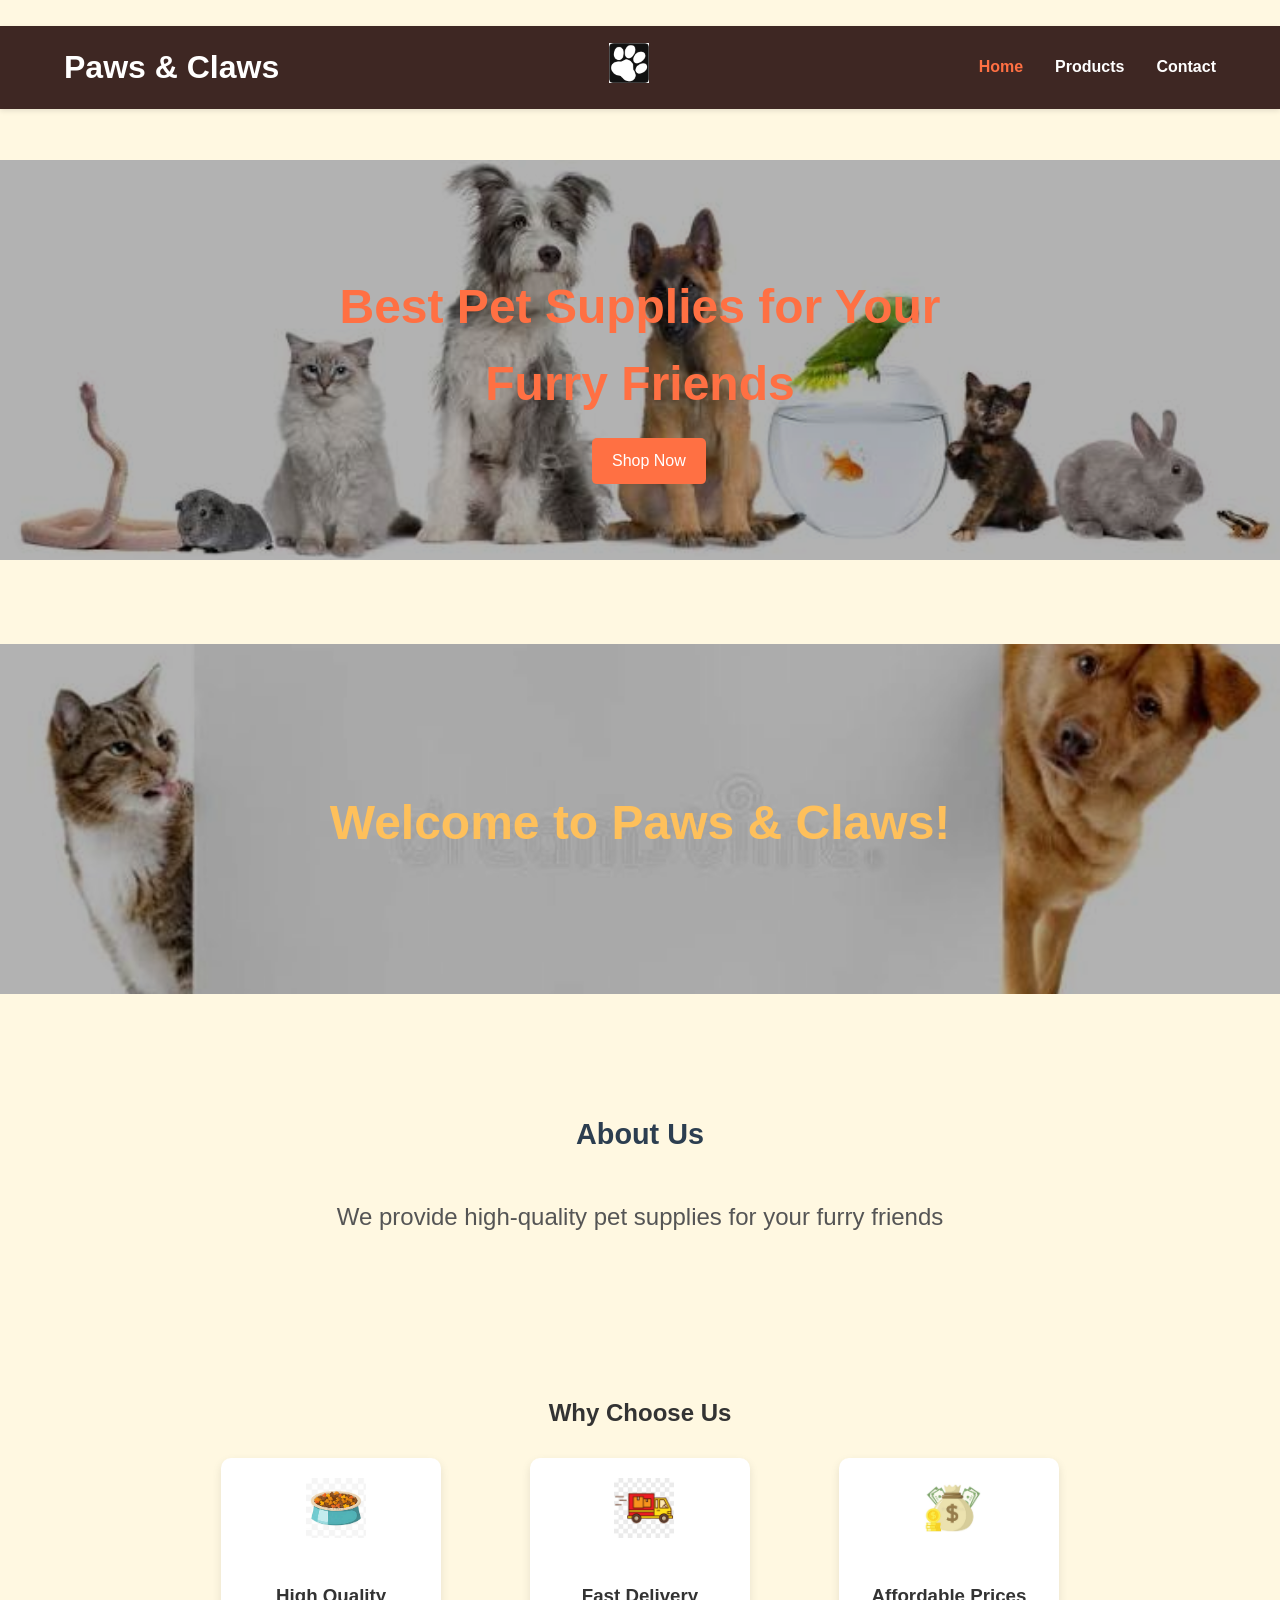
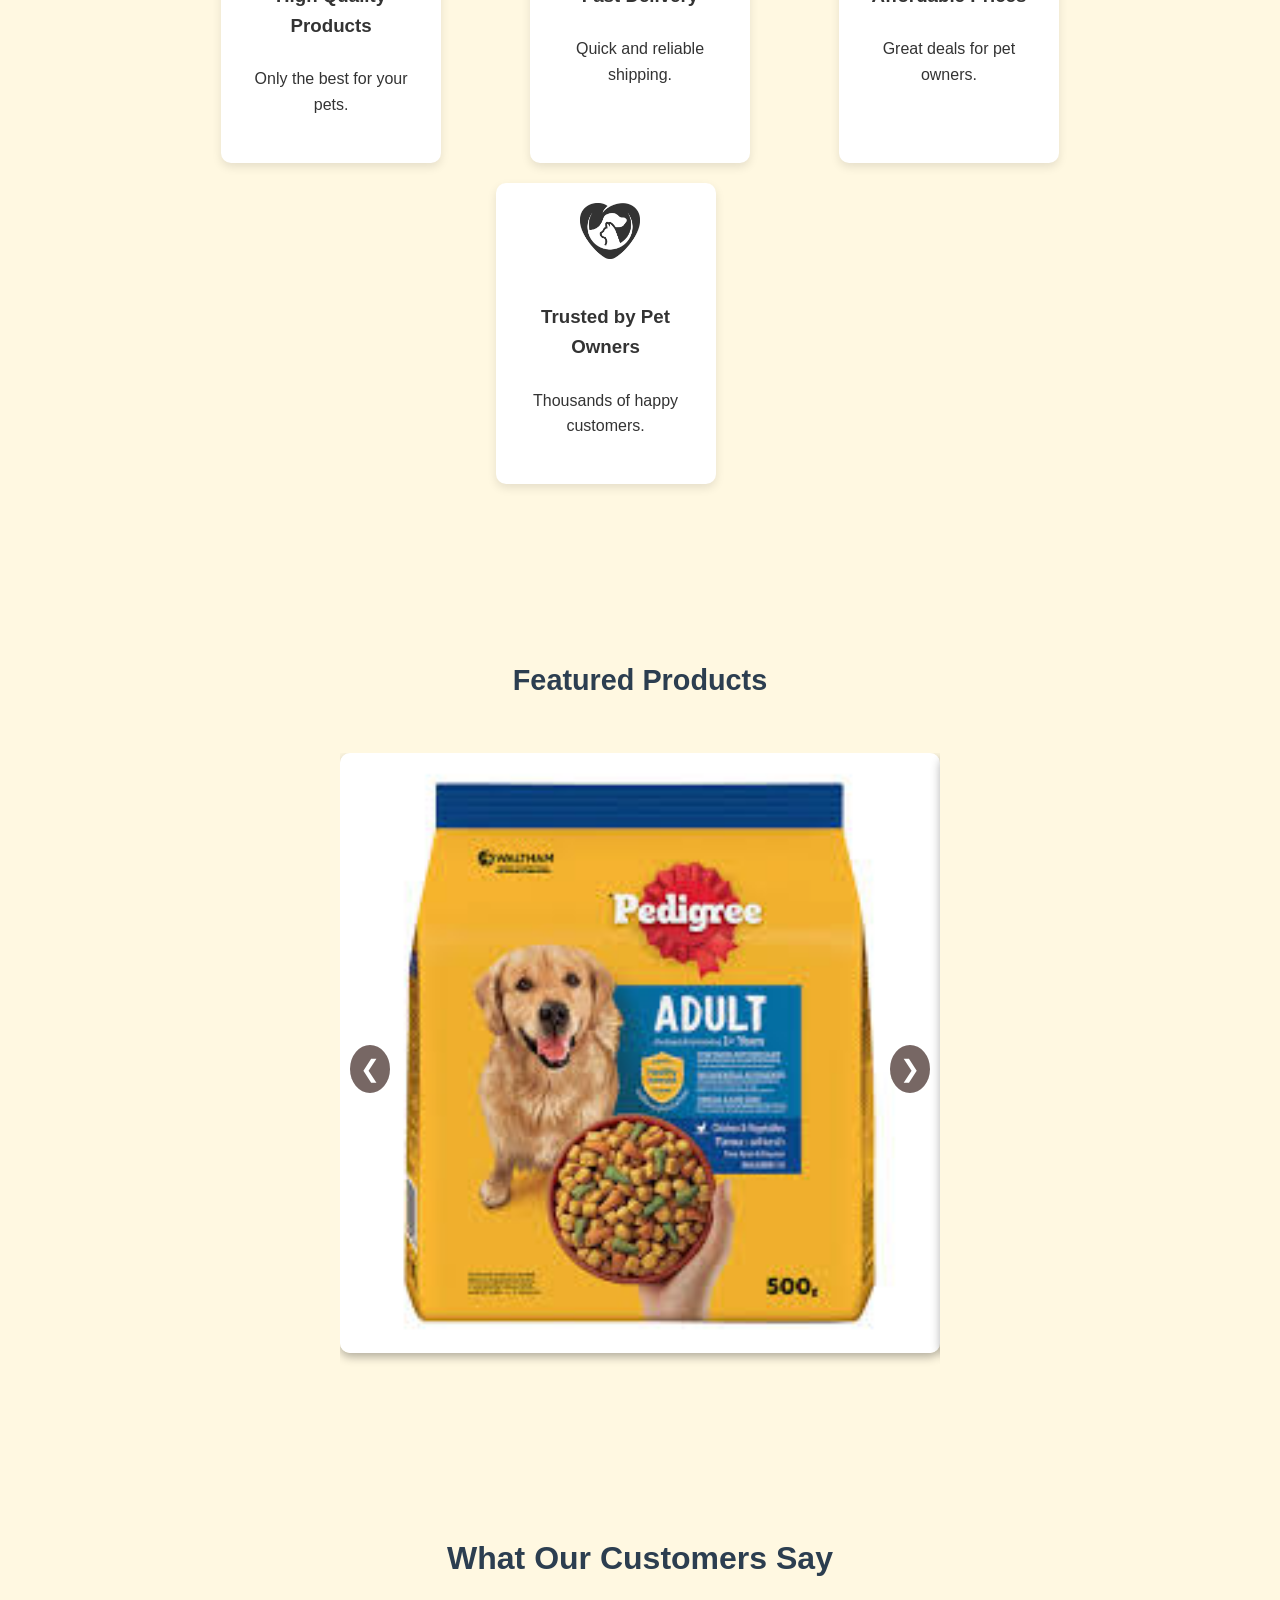
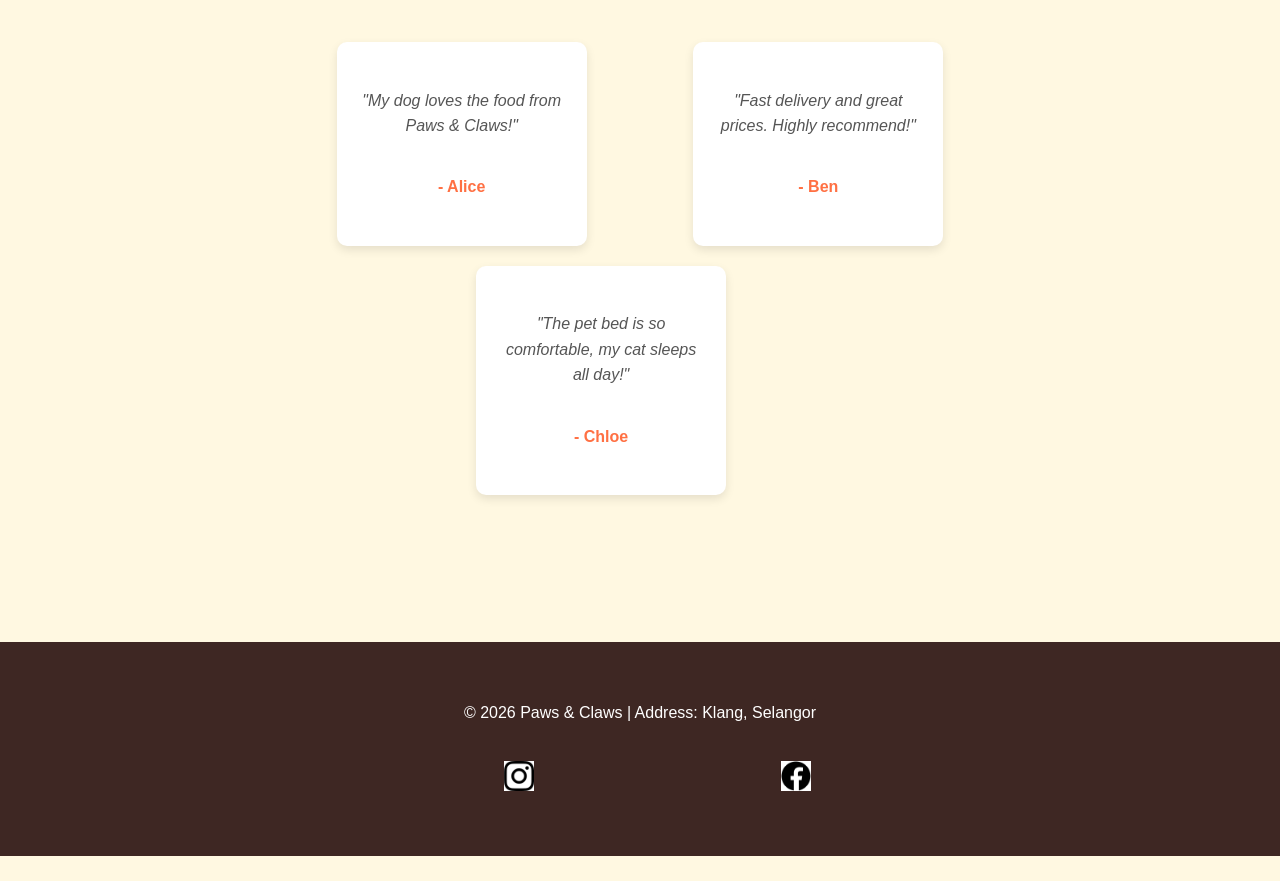
==== index.html @ 1f1943af "Update index.html" ====
<!DOCTYPE html>
<html>
    <head>
        <meta charset="UTF-8">
        <meta name="viewport" content="width=device-width, initial-scale=1.0">
        <link rel="icon" type="image/png" href="images/icon.png">
        <title>Paws & Claws</title>
        <link rel="stylesheet" href="style.css">
    </head>

    <body>
        <header>
            <h1>Paws & Claws</h1>
            <div class="logo">
                <a href="index.html">
                    <img src="images/icon.png" alt="Paws & Claws Logo">
                </a>
            </div>
            <nav>
                <ul>
                  <li><a href="index.html" class="active">Home</a></li>
                  <li><a href="products.html">Products</a></li>
                  <li><a href="contact.html">Contact</a></li>
                </ul>
            </nav>
        </header>

        <section class="hero">
            <img src="images/hero.jfif" alt="Pet Shop Banner">
            <div class="hero-text">
                <h2>Best Pet Supplies for Your Furry Friends</h2>
                <a href="products.html" class="cta-btn">Shop Now</a>
            </div>
        </section>

        <section class="banner">
            <img src="images/banner.jfif" alt="Banner">
            <h2>Welcome to Paws & Claws!</h2>
        </section>

        <section class="about">
            <h3>About Us</h3>
            <p>We provide high-quality pet supplies for your furry friends</p>
        </section>

        <section class="services">
          <h2>Why Choose Us</h2>
          <div class="service-grid">
            <div class="service-card">
              <img src="images/high-quality.jfif" alt="High Quality">
              <h3>High Quality Products</h3>
              <p>Only the best for your pets.</p>
            </div>
            <div class="service-card">
              <img src="images/fast-delivery.jfif" alt="Fast Delivery">
              <h3>Fast Delivery</h3>
              <p>Quick and reliable shipping.</p>
            </div>
            <div class="service-card">
              <img src="images/affordable.jfif" alt="Affordable Prices">
              <h3>Affordable Prices</h3>
              <p>Great deals for pet owners.</p>
            </div>
            <div class="service-card">
              <img src="images/trusted.png" alt="Trusted">
              <h3>Trusted by Pet Owners</h3>
              <p>Thousands of happy customers.</p>
            </div>
            </div>
        </section>

        <section class="featured">
            <h3>Featured Products</h3>
            <div class="carousel">
    <div class="carousel-track">
      <div class="carousel-item">
                <img src="images/fdogfood.jfif" alt="Dog Food">
      </div>
      <div class="carousel-item">
                <img src="images/fcattoy.jfif" alt="Cat Toy">
      </div>
      <div class="carousel-item">
                <img src="images/fpetbed.webp" alt="Pet Bed">
      </div>
      <div class="carousel-item">
                <img src="images/faccessory.jfif" alt="Accessory">
      </div>
    </div>
    <!-- 左右箭头 -->
    <button class="carousel-btn prev">&#10094;</button>
    <button class="carousel-btn next">&#10095;</button>
  
        </section>

        <section class="testimonials">
            <h2>What Our Customers Say</h2>
            <div class="testimonial-grid">
                <div class="testimonial-card">
                    <p>"My dog loves the food from Paws & Claws!"</p>
                    <h4>- Alice</h4>
                </div>

                <div class="testimonial-card">
                    <p>"Fast delivery and great prices. Highly recommend!"</p>
                    <h4>- Ben</h4>
                </div>

                <div class="testimonial-card">
                    <p>"The pet bed is so comfortable, my cat sleeps all day!"</p>
                    <h4>- Chloe</h4>
                </div>
              </div>
        </section>

        <footer>
            <p>© 2026 Paws & Claws | Address: Klang, Selangor</p>
            <div class="social-links">
                <a href="https://instagram.com/PetShopOnline" target="_blank">
                    <img src="images/instagram.png" alt="Instagram" class="social-icon">
                </a>
                <a href="https://facebook.com/PetShopOnline" target="_blank">
                  <img src="images/facebook.png" alt="Facebook" class="social-icon">
                </a>
            </div>
        </footer>

        <script src="index.js"></script>

    </body>
</html>
---- style.css ----
* {
    box-sizing: border-box;
    margin: 0;
    padding: 0;
}

body {
    font-family: 'Segoe UI', Tahoma, Geneva, Verdana, sans-serif;
    background-color: #fff8e1;
    color: #333333;
    line-height: 1.6;
}

header {
    background-color: #3e2723;
    color: #ffffff;
    display: flex;
    justify-content: space-between;
    align-items: center;
    padding: 1rem 5%;
    box-shadow: 0 2px 5px rgba(0,0,0,0.1);
}

.logo img {
    height: 40px;
    width: auto;
}

nav ul {
    list-style: none;
    display: flex;
    gap: 2rem;
}

nav ul li a {
    color: #ffffff;
    text-decoration: none;
    font-weight: 600;
    transition: color 0.3s ease;
}

nav ul li a:hover,
nav ul li a.active {
    color: #ff7043;
}

.products-section {
    max-width: 1200px;
    margin: 2rem auto;
    padding: 0 20px;
}

.products-section h1 {
    text-align: center;
    margin-bottom: 1.5rem;
    color: #2c3e50;
    font-size: 2.2rem;
}

.filter-buttons {
    display: flex;
    justify-content: center;
    flex-wrap: wrap;
    gap: 10px;
    margin-bottom: 2.5rem;
}

.filter-btn {
    background-color: #ffffff;
    border: 2px solid #bdc3c7;
    color: #2c3e50;
    padding: 8px 16px;
    font-size: 0.95rem;
    font-weight: 600;
    border-radius: 20px;
    cursor: pointer;
    transition: all 0.3s ease;
}

.filter-btn:hover {
    background-color: #f39c12;
    border-color: #f39c12;
    color: #ffffff;
}

.filter-btn.active {
    background-color: #2c3e50;
    border-color: #2c3e50;
    color: #ffffff;
}

.product-gallery {
    display: grid;
    grid-template-columns: repeat(6, 1fr);
    gap: 25px;
}

.product-card {
    background-color: #ffffff;
    border-radius: 10px;
    overflow: hidden;
    box-shadow: 0 4px 10px rgba(0,0,0,0.05);
    transition: transform 0.3s ease, box-shadow 0.3s ease;
}

.product-card:hover {
    transform: translateY(-5px);
    box-shadow: 0 8px 20px rgba(0,0,0,0.1);
}

.product-card figure {
    margin: 0;
    display: flex;
    flex-direction: column;
    height: 100%;
}

.product-card img {
    width: 100%;
    height: 200px;
    object-fit: cover;
}

.product-card figcaption {
    padding: 20px;
    display: flex;
    flex-direction: column;
    flex-grow: 1;
}

/* 分类小标签 */
.badge {
    display: inline-block;
    background-color: #eef2f3;
    color: #7f8c8d;
    font-size: 0.75rem;
    font-weight: 700;
    text-transform: uppercase;
    padding: 4px 8px;
    border-radius: 4px;
    margin-bottom: 10px;
    align-self: flex-start;
}

.product-card h3 {
    font-size: 1.15rem;
    color: #2c3e50;
    margin-bottom: 8px;
}

.price {
    font-size: 1.1rem;
    font-weight: 700;
    color: #e74c3c;
    margin-bottom: 10px;
}

.description {
    font-size: 0.9rem;
    color: #666666;
    flex-grow: 1;
}

/* Footer Section */
footer {
    background-color: #3e2723;
    color: #ffffff;
    text-align: center;
    padding: 2rem;
    margin-top: 3rem;
}

footer .social-links {
    margin-top: 10px;
}

footer .social-links a {
    color: #f39c12;
    text-decoration: none;
    margin: 0 10px;
}

footer .social-links a:hover {
    text-decoration: underline;
}
.category-section {
    margin-bottom: 3rem;
}

.category-section h2 {
    font-size: 1.5rem;
    color: #2c3e50;
    margin-bottom: 1.2rem;
    border-left: 5px solid #f39c12;
    padding-left: 10px;
}

.product-grid {
    display: grid;
    grid-template-columns: repeat(6, 1fr);
    gap: 20px;
}

.filter-btn.active {
    background-color: #2c3e50;
    border-color: #2c3e50;
    color: #ffffff;
}

.social-links {
  margin-top: 15px;
}

.social-links a {
  margin: 0 10px;
}

.social-icon {
  width: 30px;
  height: 30px;
  transition: transform 0.3s ease;
}

.social-icon:hover {
  transform: scale(1.2);
}

/* 首页 Banner */
.banner {
    position: relative;
    text-align: center;
    color: #ffffff;
}

.banner img {
    width: 100%;
    height: 350px;
    object-fit: cover;
    filter: brightness(70%);
}

.banner h2 {
    position: absolute;
    top: 50%;
    left: 50%;
    transform: translate(-50%, -50%);
    font-size: 3rem;
    font-weight: 700;
    color: #fec05b;
}

/* About Us Section */
.about {
    max-width: 900px;
    margin: 2rem auto;
    text-align: center;
}

.about h3 {
    font-size: 1.8rem;
    color: #2c3e50;
    margin-bottom: 1rem;
}

.about p {
    font-size: 1.5rem;
    color: #555555;
}

/* Featured Products Section */
.featured {
    max-width: 1100px;
    margin: 3rem auto;
    text-align: center;
}

.featured h3 {
    font-size: 1.8rem;
    color: #2c3e50;
    margin-bottom: 1.5rem;
}

.carousel {
  position: relative;
  width: 600px;
  margin: auto;
  overflow: hidden;
}

.carousel-track {
  display: flex;
  transition: transform 0.5s ease;
}

.carousel-item {
  min-width: 600px; /* 每张图宽度 */
  transition: transform 0.5s ease;
}

.carousel-item img {
  width: 100%;
  border-radius: 10px;
  box-shadow: 0 4px 10px rgba(0,0,0,0.3);
}

/* 箭头按钮 */
.carousel-btn {
  position: absolute;
  top: 50%;
  transform: translateY(-50%);
  background: rgba(62,39,35,0.7);
  color: #fff;
  border: none;
  font-size: 24px;
  padding: 10px;
  cursor: pointer;
  border-radius: 50%;
}

.carousel-btn.prev { left: 10px; }
.carousel-btn.next { right: 10px; }

.carousel-btn:hover {
  background: #ff7043;
}

.prev { left: 0; }
.next { right: 0; }

.prev:hover, .next:hover {
  color: #ff7043;
}

/*Hero*/
.hero {
  position: relative;
  text-align: center;
}

.hero img {
  width: 100%;
  height: 400px;
  object-fit: cover;
  filter: brightness(70%);
}

.hero-text {
  position: absolute;
  top: 50%;
  left: 50%;
  transform: translate(-50%, -50%);
  color: #fff;
}

.hero-text h2 {
    font-size: 3rem;
    font-weight: 700;
    color: #ff7043;
}

.cta-btn {
  display: inline-block;
  margin-top: 15px;
  padding: 10px 20px;
  background-color: #ff7043;
  color: #fff;
  text-decoration: none;
  border-radius: 5px;
  transition: background-color 0.3s ease;
}

.cta-btn:hover {
    background-color: #3e2723;
}

.services {
  max-width: 1100px;
  margin: 3rem auto;
  text-align: center;
}

.service-grid {
  display: flex;
  justify-content: center;
  gap: 20px;
  flex-wrap: wrap;
}

.service-card {
  background: #fff;
  padding: 20px;
  border-radius: 10px;
  width: 220px;
  box-shadow: 0 4px 10px rgba(0,0,0,0.1);
}

.service-card img {
  width: 60px;
  margin-bottom: 10px;
}

.testimonials {
  max-width: 900px;
  margin: 3rem auto;
  text-align: center;
}

.testimonials h2 {
  font-size: 2rem;
  color: #2c3e50;
  margin-bottom: 2rem;
}

.testimonial-grid {
  display: flex;
  justify-content: center;
  gap: 20px;
  flex-wrap: wrap;
}

.testimonial-card {
  background: #fff;
  padding: 20px;
  border-radius: 10px;
  width: 250px;
  box-shadow: 0 4px 10px rgba(0,0,0,0.1);
}

.testimonial-card p {
  font-style: italic;
  color: #555;
}

.testimonial-card h4 {
  margin-top: 10px;
  color: #ff7043;
}

/* Contact Form Section */
.contact-form {
    max-width: 600px;
    margin: 3rem auto;
    background-color: #ffffff;
    padding: 2rem;
    border-radius: 10px;
    box-shadow: 0 4px 15px rgba(0,0,0,0.1);
}

.contact-form h2 {
    text-align: center;
    margin-bottom: 1.5rem;
    color: #2c3e50;
}

.contact-form form {
    display: flex;
    flex-direction: column;
    gap: 15px;
}

.contact-form label {
    font-weight: 600;
    color: #333333;
    text-align: left;
}

.contact-form input,
.contact-form textarea {
    padding: 10px;
    border: 1px solid #bdc3c7;
    border-radius: 5px;
    font-size: 1rem;
}

.contact-form button {
    background-color: #2c3e50;
    color: #ffffff;
    padding: 12px;
    border: none;
    border-radius: 5px;
    font-size: 1rem;
    font-weight: 600;
    cursor: pointer;
    transition: background-color 0.3s ease;
}

.contact-form button:hover {
    background-color: #ff7043;
}

#successMessage {
    text-align: center;
    margin-top: 1rem;
    font-weight: 600;
    color: green;
}

.modal {
    display: none;
    position: fixed;
    z-index: 1000;
    left: 0;
    top: 0;
    width: 100%;
    height: 100%;
    background-color: rgba(0, 0, 0, 0.5);
    justify-content: center;
    align-items: center;
}

.modal-content {
    background-color: #ffffff;
    padding: 30px;
    border-radius: 12px;
    width: 90%;
    max-width: 650px;
    position: relative;
    box-shadow: 0 5px 20px rgba(0,0,0,0.2);
    animation: fadeIn 0.3s ease;
}

.close-btn {
    position: absolute;
    top: 15px;
    right: 20px;
    font-size: 28px;
    font-weight: bold;
    color: #aaa;
    cursor: pointer;
}

.close-btn:hover {
    color: #333;
}

.modal-body {
    display: flex;
    gap: 20px;
    align-items: center;
}

.modal-body img {
    width: 250px;
    height: 250px;
    object-fit: cover;
    border-radius: 8px;
}

.modal-info {
    display: flex;
    flex-direction: column;
    gap: 12px;
    flex-grow: 1;
}

.modal-info h2 {
    font-size: 1.4rem;
    color: #2c3e50;
    margin: 0;
}

.quantity-selector {
    display: flex;
    align-items: center;
    gap: 10px;
    margin: 10px 0;
}

.quantity-selector button {
    width: 32px;
    height: 32px;
    background-color: #f39c12;
    color: white;
    border: none;
    border-radius: 4px;
    font-size: 1.1rem;
    font-weight: bold;
    cursor: pointer;
    transition: background 0.2s;
}

.quantity-selector button:hover {
    background-color: #d68910;
}

#quantityValue {
    font-size: 1.1rem;
    font-weight: bold;
    min-width: 25px;
    text-align: center;
}

.add-to-cart-btn {
    background-color: #2c3e50;
    color: white;
    border: none;
    padding: 10px 15px;
    font-size: 1rem;
    font-weight: bold;
    border-radius: 5px;
    cursor: pointer;
    transition: background 0.3s;
}

.add-to-cart-btn:hover {
    background-color: #ff7043;
}

.product-card {
    cursor: pointer;
}

.floating-cart-btn {
    position: fixed;
    bottom: 35px;
    right: 35px;
    width: 60px;
    height: 60px;
    background-color: #ff7043;
    color: #ffffff;
    border-radius: 50%;
    display: flex;
    justify-content: center;
    align-items: center;
    font-size: 26px;
    box-shadow: 0 5px 15px rgba(0, 0, 0, 0.25);
    cursor: pointer;
    z-index: 999;
    transition: transform 0.3s ease, background-color 0.3s ease;
}

.floating-cart-btn:hover {
    transform: scale(1.1);
    background-color: #3e2723;
}

.cart-badge {
    position: absolute;
    top: -2px;
    right: -2px;
    background-color: #e74c3c;
    color: white;
    font-size: 0.8rem;
    font-weight: bold;
    width: 22px;
    height: 22px;
    border-radius: 50%;
    display: flex;
    justify-content: center;
    align-items: center;
    border: 2px solid #ffffff;
}

.cart-modal-content {
    max-width: 750px;
    width: 90%;
    max-height: 85vh;
    overflow-y: auto;
}

.cart-modal-content h2 {
    font-size: 1.6rem;
    color: #2c3e50;
    margin-bottom: 20px;
    border-bottom: 2px solid #eee;
    padding-bottom: 10px;
}

.close-cart-btn {
    position: absolute;
    top: 15px;
    right: 20px;
    font-size: 28px;
    font-weight: bold;
    color: #aaa;
    cursor: pointer;
}

.close-cart-btn:hover {
    color: #333;
}

.cart-items-container {
    max-height: 280px;
    overflow-y: auto;
    margin-bottom: 20px;
    padding-right: 5px;
}

.empty-cart-msg {
    text-align: center;
    color: #888;
    font-size: 1.1rem;
    padding: 30px 0;
}

.cart-item-row {
    display: flex;
    align-items: center;
    justify-content: space-between;
    padding: 12px 0;
    border-bottom: 1px solid #eee;
    gap: 15px;
}

.cart-item-img {
    width: 60px;
    height: 60px;
    object-fit: cover;
    border-radius: 6px;
}

.cart-item-info {
    flex-grow: 1;
}

.cart-item-title {
    font-weight: 600;
    color: #2c3e50;
    font-size: 0.95rem;
}

.cart-item-price {
    color: #e74c3c;
    font-weight: bold;
    font-size: 0.9rem;
}

.cart-item-qty-ctrl {
    display: flex;
    align-items: center;
    gap: 8px;
}

.cart-item-qty-ctrl button {
    width: 26px;
    height: 26px;
    background: #eef2f3;
    border: 1px solid #ccc;
    border-radius: 4px;
    cursor: pointer;
    font-weight: bold;
}

.cart-item-remove {
    color: #999;
    cursor: pointer;
    font-size: 1.2rem;
    border: none;
    background: none;
    padding: 0 5px;
    transition: color 0.2s;
}

.cart-item-remove:hover {
    color: #e74c3c;
}

.cart-summary-section {
    background-color: #fcfcfc;
    padding: 20px;
    border-radius: 8px;
    border: 1px solid #eee;
}

.cart-total {
    display: flex;
    justify-content: space-between;
    font-size: 1.3rem;
    font-weight: bold;
    color: #2c3e50;
    margin-bottom: 20px;
}

#cartTotalPrice {
    color: #e74c3c;
}

.payment-methods-section h3 {
    font-size: 1.05rem;
    color: #333;
    margin-bottom: 12px;
}

.payment-options {
    display: grid;
    grid-template-columns: repeat(auto-fit, minmax(160px, 1fr));
    gap: 10px;
    margin-bottom: 20px;
}

.payment-option {
    display: flex;
    align-items: center;
    gap: 8px;
    padding: 10px 12px;
    border: 1px solid #ddd;
    border-radius: 6px;
    background: #fff;
    cursor: pointer;
    transition: all 0.2s;
    font-size: 0.85rem;
}

.payment-option:hover {
    border-color: #f39c12;
    background-color: #fffdf8;
}

.payment-option input[type="radio"]:checked + span {
    font-weight: bold;
    color: #2c3e50;
}

.checkout-btn {
    width: 100%;
    background-color: #27ae60;
    color: white;
    border: none;
    padding: 12px;
    font-size: 1.1rem;
    font-weight: bold;
    border-radius: 6px;
    cursor: pointer;
    transition: background 0.3s;
}

.checkout-btn:hover {
    background-color: #219150;
}
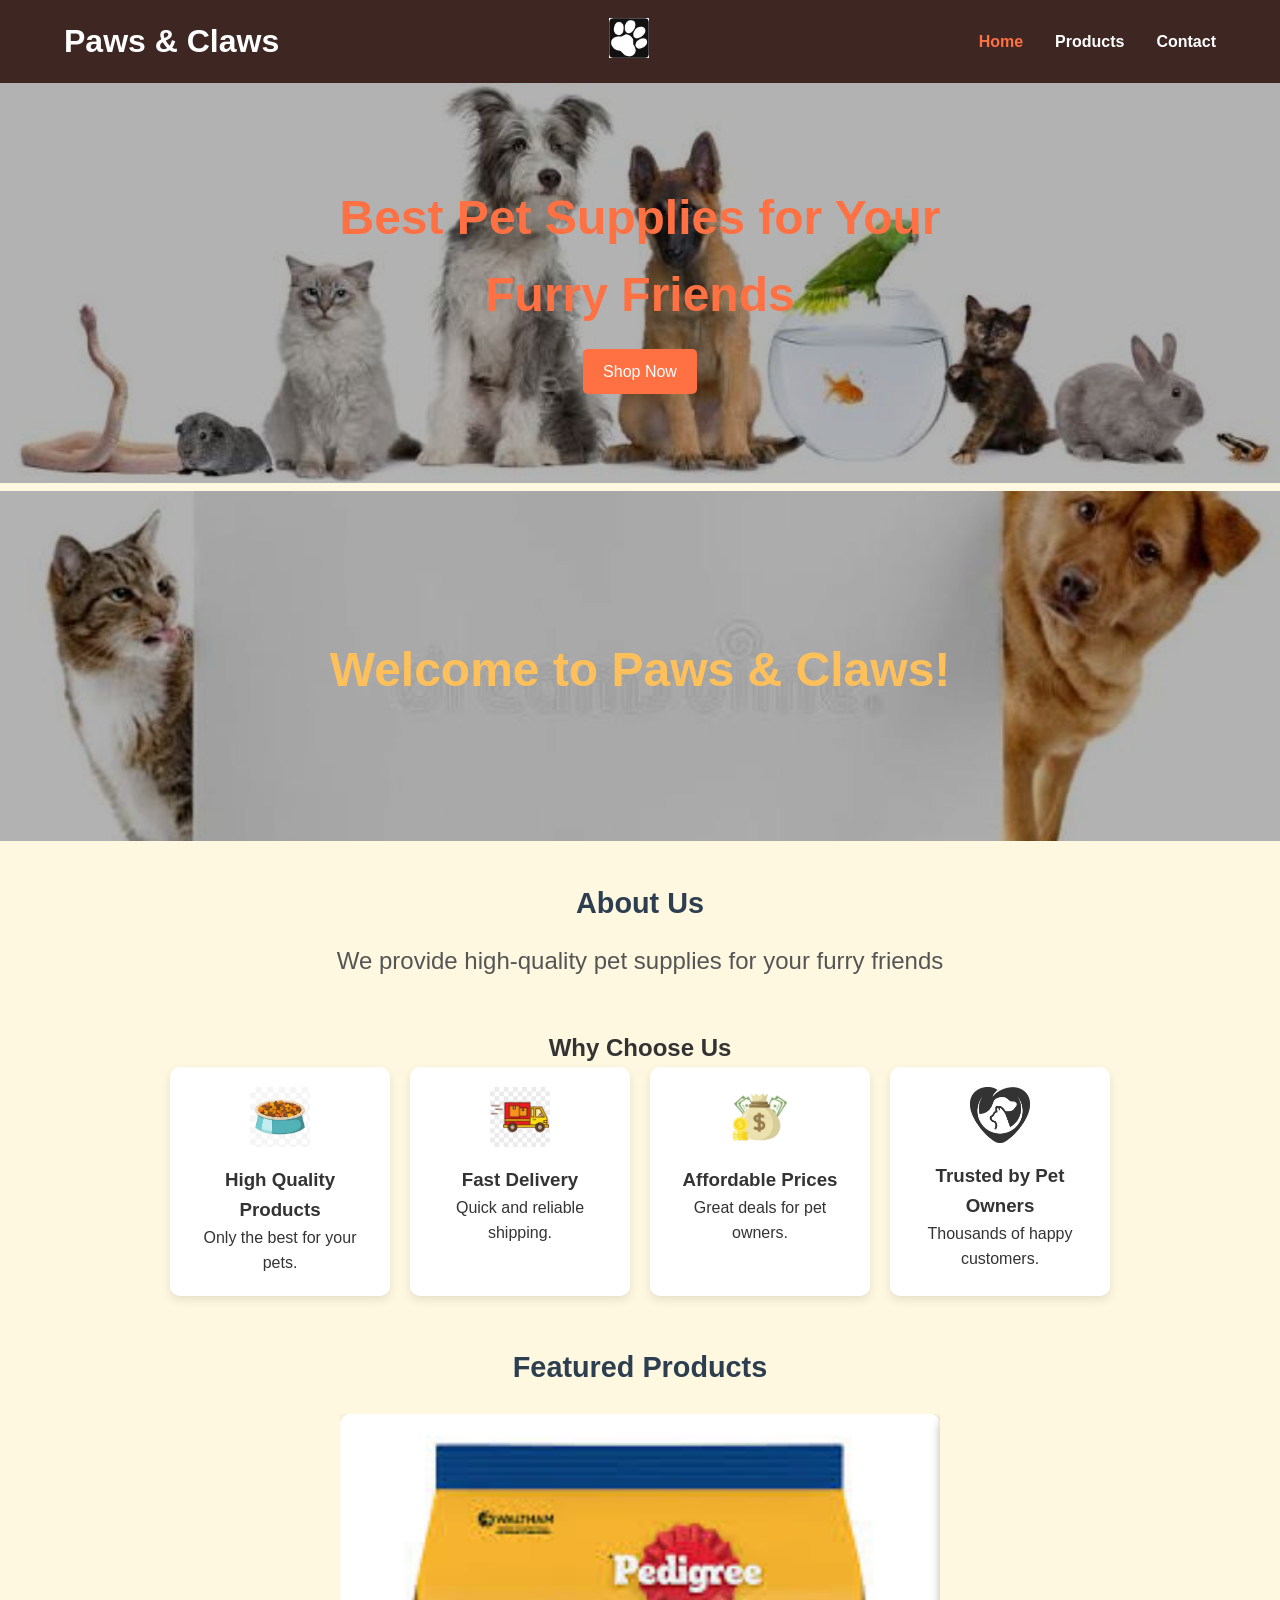
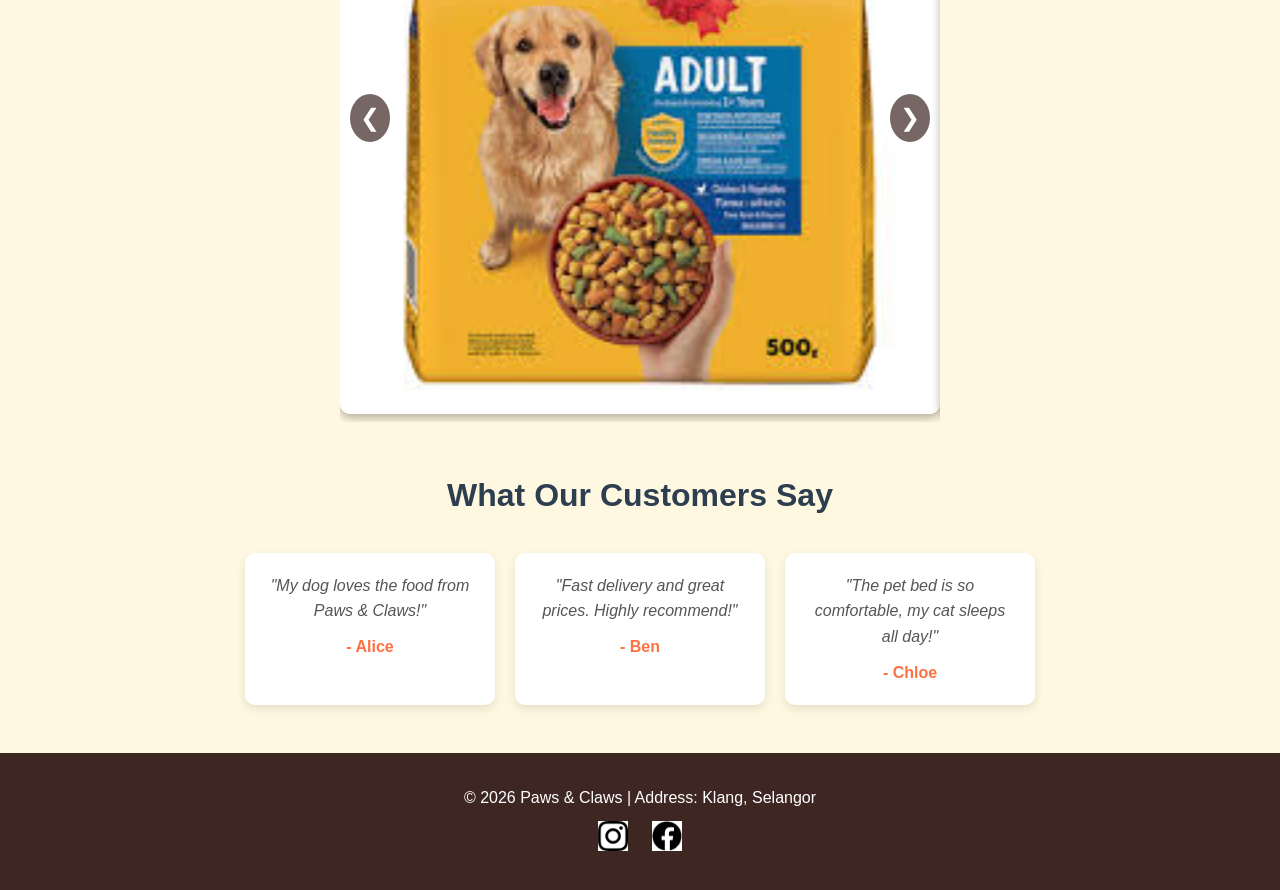
==== commit ae20738e: "Update index.html" ====
--- a/index.html
+++ b/index.html
@@ -1,15 +1,15 @@
 <!DOCTYPE html>
 <html>
-    <head>
-        <meta charset="UTF-8">
-        <meta name="viewport" content="width=device-width, initial-scale=1.0">
-        <link rel="icon" type="image/png" href="images/icon.png">
-        <title>Paws & Claws</title>
-        <link rel="stylesheet" href="style.css">
-    </head>
+    <head>
+        <meta charset="UTF-8">
+        <meta name="viewport" content="width=device-width, initial-scale=1.0">
+        <link rel="icon" type="image/png" href="images/icon.png">
+        <title>Paws & Claws</title>
+        <link rel="stylesheet" href="style.css">
+    </head>
 
-    <body>
-        <header>
+    <body>
+        <header>
             <h1>Paws & Claws</h1>
             <div class="logo">
                 <a href="index.html">
@@ -25,106 +25,108 @@
             </nav>
         </header>
 
-        <section class="hero">
-            <img src="images/hero.jfif" alt="Pet Shop Banner">
-            <div class="hero-text">
-                <h2>Best Pet Supplies for Your Furry Friends</h2>
-                <a href="products.html" class="cta-btn">Shop Now</a>
-            </div>
-        </section>
+        <section class="hero">
+            <img src="images/hero.jfif" alt="Pet Shop Banner">
+            <div class="hero-text">
+                <h2>Best Pet Supplies for Your Furry Friends</h2>
+                <a href="products.html" class="cta-btn">Shop Now</a>
+            </div>
+        </section>
 
-        <section class="banner">
-            <img src="images/banner.jfif" alt="Banner">
-            <h2>Welcome to Paws & Claws!</h2>
-        </section>
+        <section class="banner">
+            <img src="images/banner.jfif" alt="Banner">
+            <h2>Welcome to Paws & Claws!</h2>
+        </section>
 
-        <section class="about">
-            <h3>About Us</h3>
-            <p>We provide high-quality pet supplies for your furry friends</p>
-        </section>
+        <section class="about">
+            <h3>About Us</h3>
+            <p>We provide high-quality pet supplies for your furry friends</p>
+        </section>
 
-        <section class="services">
-          <h2>Why Choose Us</h2>
-          <div class="service-grid">
-            <div class="service-card">
-              <img src="images/high-quality.jfif" alt="High Quality">
-              <h3>High Quality Products</h3>
-              <p>Only the best for your pets.</p>
-            </div>
-            <div class="service-card">
-              <img src="images/fast-delivery.jfif" alt="Fast Delivery">
-              <h3>Fast Delivery</h3>
-              <p>Quick and reliable shipping.</p>
-            </div>
-            <div class="service-card">
-              <img src="images/affordable.jfif" alt="Affordable Prices">
-              <h3>Affordable Prices</h3>
-              <p>Great deals for pet owners.</p>
-            </div>
-            <div class="service-card">
-              <img src="images/trusted.png" alt="Trusted">
-              <h3>Trusted by Pet Owners</h3>
-              <p>Thousands of happy customers.</p>
-            </div>
-            </div>
-        </section>
+        <section class="services">
+          <h2>Why Choose Us</h2>
+          <div class="service-grid">
+            <div class="service-card">
+              <img src="images/high-quality.jfif" alt="High Quality">
+              <h3>High Quality Products</h3>
+              <p>Only the best for your pets.</p>
+            </div>
+            <div class="service-card">
+              <img src="images/fast-delivery.jfif" alt="Fast Delivery">
+              <h3>Fast Delivery</h3>
+              <p>Quick and reliable shipping.</p>
+            </div>
+            <div class="service-card">
+              <img src="images/affordable.jfif" alt="Affordable Prices">
+              <h3>Affordable Prices</h3>
+              <p>Great deals for pet owners.</p>
+            </div>
+            <div class="service-card">
+              <img src="images/trusted.png" alt="Trusted">
+              <h3>Trusted by Pet Owners</h3>
+              <p>Thousands of happy customers.</p>
+            </div>
+            </div>
+        </section>
 
-        <section class="featured">
-            <h3>Featured Products</h3>
-            <div class="carousel">
-    <div class="carousel-track">
-      <div class="carousel-item">
-                <img src="images/fdogfood.jfif" alt="Dog Food">
-      </div>
-      <div class="carousel-item">
-                <img src="images/fcattoy.jfif" alt="Cat Toy">
-      </div>
-      <div class="carousel-item">
-                <img src="images/fpetbed.webp" alt="Pet Bed">
-      </div>
-      <div class="carousel-item">
-                <img src="images/faccessory.jfif" alt="Accessory">
-      </div>
-    </div>
-    <!-- 左右箭头 -->
-    <button class="carousel-btn prev">&#10094;</button>
-    <button class="carousel-btn next">&#10095;</button>
-  
-        </section>
+        <section class="featured">
+            <h3>Featured Products</h3>
+            <div class="carousel">
+                
+                <div class="carousel-track">
+                    <div class="carousel-item">
+                        <img src="images/fdogfood.jfif" alt="Dog Food">
+                    </div>
+      
+                    <div class="carousel-item">
+                        <img src="images/fcattoy.jfif" alt="Cat Toy">
+                    </div>
+      
+                    <div class="carousel-item">
+                        <img src="images/fpetbed.webp" alt="Pet Bed">
+                    </div>
+      
+                    <div class="carousel-item">
+                        <img src="images/affordable.jfif" alt="Accessory">
+                    </div>
+                </div>
+                <button class="carousel-btn prev">&#10094;</button>
+                <button class="carousel-btn next">&#10095;</button>
+            </div>
+        </section>
 
-        <section class="testimonials">
-            <h2>What Our Customers Say</h2>
-            <div class="testimonial-grid">
-                <div class="testimonial-card">
-                    <p>"My dog loves the food from Paws & Claws!"</p>
-                    <h4>- Alice</h4>
-                </div>
+        <section class="testimonials">
+            <h2>What Our Customers Say</h2>
+            <div class="testimonial-grid">
+                <div class="testimonial-card">
+                    <p>"My dog loves the food from Paws & Claws!"</p>
+                    <h4>- Alice</h4>
+                </div>
 
-                <div class="testimonial-card">
-                    <p>"Fast delivery and great prices. Highly recommend!"</p>
-                    <h4>- Ben</h4>
-                </div>
+                <div class="testimonial-card">
+                    <p>"Fast delivery and great prices. Highly recommend!"</p>
+                    <h4>- Ben</h4>
+                </div>
 
-                <div class="testimonial-card">
-                    <p>"The pet bed is so comfortable, my cat sleeps all day!"</p>
-                    <h4>- Chloe</h4>
-                </div>
-              </div>
-        </section>
+                <div class="testimonial-card">
+                    <p>"The pet bed is so comfortable, my cat sleeps all day!"</p>
+                    <h4>- Chloe</h4>
+                </div>
+              </div>
+        </section>
 
-        <footer>
-            <p>© 2026 Paws & Claws | Address: Klang, Selangor</p>
-            <div class="social-links">
-                <a href="https://instagram.com/PetShopOnline" target="_blank">
-                    <img src="images/instagram.png" alt="Instagram" class="social-icon">
-                </a>
-                <a href="https://facebook.com/PetShopOnline" target="_blank">
-                  <img src="images/facebook.png" alt="Facebook" class="social-icon">
-                </a>
-            </div>
-        </footer>
+        <footer>
+            <p>© 2026 Paws & Claws | Address: Klang, Selangor</p>
+            <div class="social-links">
+                <a href="https://instagram.com/PetShopOnline" target="_blank">
+                    <img src="images/instagram.png" alt="Instagram" class="social-icon">
+                </a>
+                <a href="https://facebook.com/PetShopOnline" target="_blank">
+                  <img src="images/facebook.png" alt="Facebook" class="social-icon">
+                </a>
+            </div>
+        </footer>
 
-        <script src="index.js"></script>
-
-    </body>
+        <script src="index.js"></script>
+    </body>
 </html>
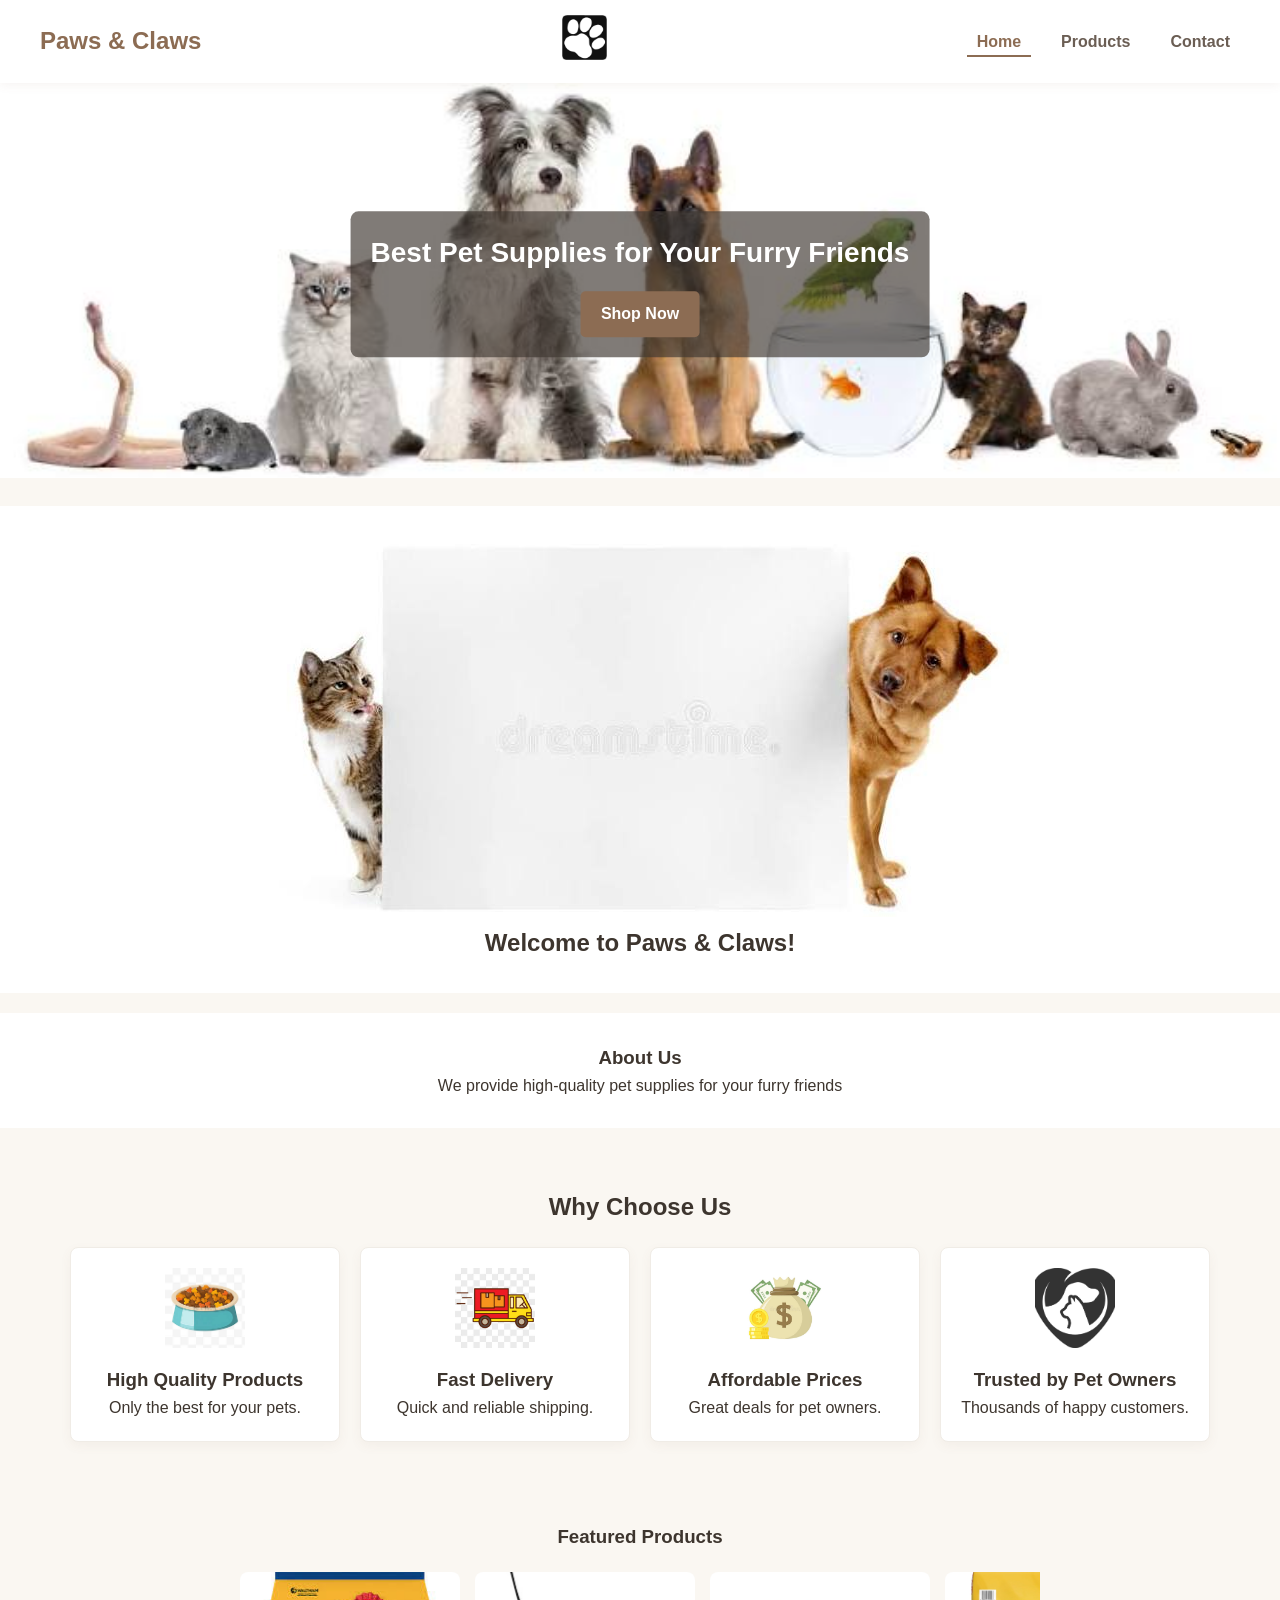
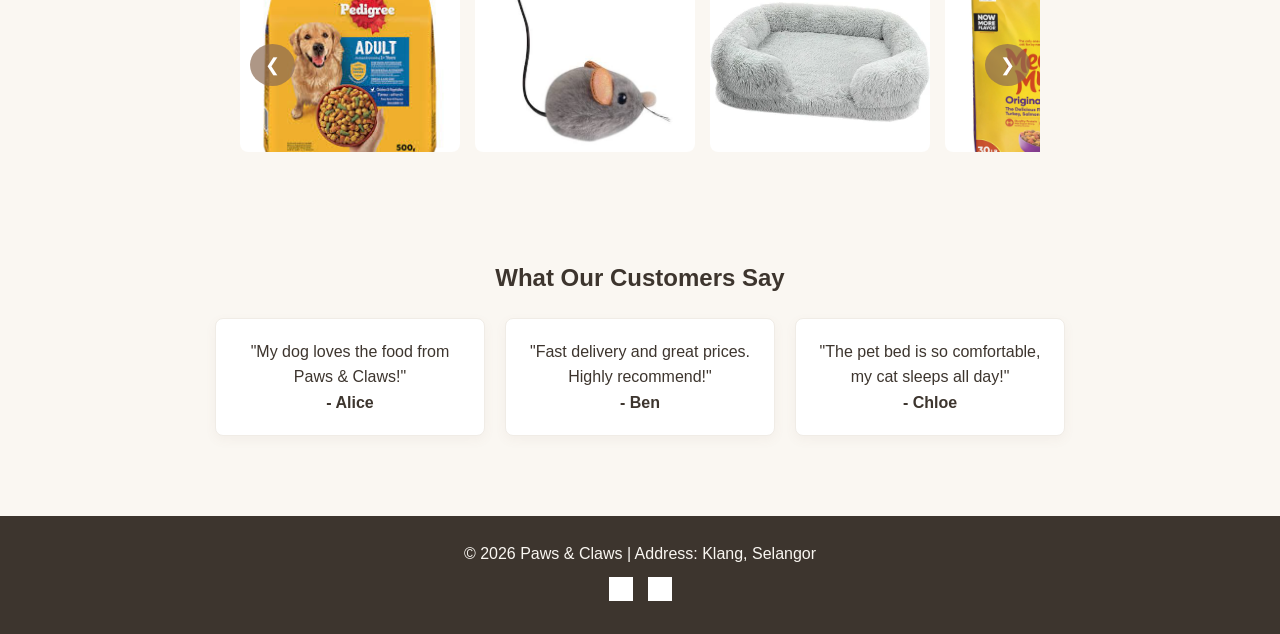
==== commit 6280c9fe: "Update index.html" ====
--- a/index.html
+++ b/index.html
@@ -87,7 +87,7 @@
                     </div>
       
                     <div class="carousel-item">
-                        <img src="images/affordable.jfif" alt="Accessory">
+                        <img src="images/cat dry food.webp" alt="Accessory">
                     </div>
                 </div>
                 <button class="carousel-btn prev">&#10094;</button>
--- a/style.css
+++ b/style.css
@@ -1,831 +1,543 @@
 * {
-    box-sizing: border-box;
     margin: 0;
     padding: 0;
+    box-sizing: border-box;
 }
 
 body {
     font-family: 'Segoe UI', Tahoma, Geneva, Verdana, sans-serif;
-    background-color: #fff8e1;
-    color: #333333;
     line-height: 1.6;
+    background-color: #FAF7F2;
+    color: #3D352E;
 }
 
 header {
-    background-color: #3e2723;
-    color: #ffffff;
+    background-color: #FFFFFF;
     display: flex;
     justify-content: space-between;
     align-items: center;
-    padding: 1rem 5%;
-    box-shadow: 0 2px 5px rgba(0,0,0,0.1);
+    padding: 15px 40px;
+    box-shadow: 0 2px 10px rgba(140, 108, 83, 0.08);
+    position: sticky;
+    top: 0;
+    z-index: 100;
+}
+
+header h1 {
+    color: #8C6C53;
+    font-size: 24px;
 }
 
 .logo img {
-    height: 40px;
+    height: 45px;
     width: auto;
 }
 
 nav ul {
+    display: flex;
     list-style: none;
-    display: flex;
-    gap: 2rem;
-}
-
-nav ul li a {
-    color: #ffffff;
+    gap: 20px;
+}
+
+nav a {
     text-decoration: none;
-    font-weight: 600;
-    transition: color 0.3s ease;
-}
-
-nav ul li a:hover,
-nav ul li a.active {
-    color: #ff7043;
-}
-
-.products-section {
-    max-width: 1200px;
-    margin: 2rem auto;
-    padding: 0 20px;
-}
-
-.products-section h1 {
-    text-align: center;
-    margin-bottom: 1.5rem;
-    color: #2c3e50;
-    font-size: 2.2rem;
-}
-
-.filter-buttons {
-    display: flex;
-    justify-content: center;
-    flex-wrap: wrap;
-    gap: 10px;
-    margin-bottom: 2.5rem;
-}
-
-.filter-btn {
-    background-color: #ffffff;
-    border: 2px solid #bdc3c7;
-    color: #2c3e50;
-    padding: 8px 16px;
-    font-size: 0.95rem;
-    font-weight: 600;
-    border-radius: 20px;
-    cursor: pointer;
-    transition: all 0.3s ease;
-}
-
-.filter-btn:hover {
-    background-color: #f39c12;
-    border-color: #f39c12;
-    color: #ffffff;
-}
-
-.filter-btn.active {
-    background-color: #2c3e50;
-    border-color: #2c3e50;
-    color: #ffffff;
-}
-
-.product-gallery {
-    display: grid;
-    grid-template-columns: repeat(6, 1fr);
-    gap: 25px;
-}
-
-.product-card {
-    background-color: #ffffff;
-    border-radius: 10px;
-    overflow: hidden;
-    box-shadow: 0 4px 10px rgba(0,0,0,0.05);
-    transition: transform 0.3s ease, box-shadow 0.3s ease;
-}
-
-.product-card:hover {
-    transform: translateY(-5px);
-    box-shadow: 0 8px 20px rgba(0,0,0,0.1);
-}
-
-.product-card figure {
-    margin: 0;
-    display: flex;
-    flex-direction: column;
-    height: 100%;
-}
-
-.product-card img {
+    color: #6B5E54;
+    font-size: 16px;
+    font-weight: bold;
+    padding: 5px 10px;
+    transition: 0.3s;
+}
+
+nav a:hover, nav a.active {
+    color: #8C6C53;
+    border-bottom: 2px solid #8C6C53;
+}
+
+.hero {
+    position: relative;
+    text-align: center;
+    color: white;
+}
+
+.hero img {
     width: 100%;
-    height: 200px;
+    max-height: 400px;
     object-fit: cover;
 }
 
-.product-card figcaption {
-    padding: 20px;
-    display: flex;
-    flex-direction: column;
-    flex-grow: 1;
-}
-
-/* 分类小标签 */
-.badge {
-    display: inline-block;
-    background-color: #eef2f3;
-    color: #7f8c8d;
-    font-size: 0.75rem;
-    font-weight: 700;
-    text-transform: uppercase;
-    padding: 4px 8px;
-    border-radius: 4px;
-    margin-bottom: 10px;
-    align-self: flex-start;
-}
-
-.product-card h3 {
-    font-size: 1.15rem;
-    color: #2c3e50;
-    margin-bottom: 8px;
-}
-
-.price {
-    font-size: 1.1rem;
-    font-weight: 700;
-    color: #e74c3c;
-    margin-bottom: 10px;
-}
-
-.description {
-    font-size: 0.9rem;
-    color: #666666;
-    flex-grow: 1;
-}
-
-/* Footer Section */
-footer {
-    background-color: #3e2723;
-    color: #ffffff;
-    text-align: center;
-    padding: 2rem;
-    margin-top: 3rem;
-}
-
-footer .social-links {
-    margin-top: 10px;
-}
-
-footer .social-links a {
-    color: #f39c12;
-    text-decoration: none;
-    margin: 0 10px;
-}
-
-footer .social-links a:hover {
-    text-decoration: underline;
-}
-.category-section {
-    margin-bottom: 3rem;
-}
-
-.category-section h2 {
-    font-size: 1.5rem;
-    color: #2c3e50;
-    margin-bottom: 1.2rem;
-    border-left: 5px solid #f39c12;
-    padding-left: 10px;
-}
-
-.product-grid {
-    display: grid;
-    grid-template-columns: repeat(6, 1fr);
-    gap: 20px;
-}
-
-.filter-btn.active {
-    background-color: #2c3e50;
-    border-color: #2c3e50;
-    color: #ffffff;
-}
-
-.social-links {
-  margin-top: 15px;
-}
-
-.social-links a {
-  margin: 0 10px;
-}
-
-.social-icon {
-  width: 30px;
-  height: 30px;
-  transition: transform 0.3s ease;
-}
-
-.social-icon:hover {
-  transform: scale(1.2);
-}
-
-/* 首页 Banner */
-.banner {
-    position: relative;
-    text-align: center;
-    color: #ffffff;
-}
-
-.banner img {
-    width: 100%;
-    height: 350px;
-    object-fit: cover;
-    filter: brightness(70%);
-}
-
-.banner h2 {
+.hero-text {
     position: absolute;
     top: 50%;
     left: 50%;
     transform: translate(-50%, -50%);
-    font-size: 3rem;
-    font-weight: 700;
-    color: #fec05b;
-}
-
-/* About Us Section */
-.about {
-    max-width: 900px;
-    margin: 2rem auto;
-    text-align: center;
-}
-
-.about h3 {
-    font-size: 1.8rem;
-    color: #2c3e50;
-    margin-bottom: 1rem;
-}
-
-.about p {
-    font-size: 1.5rem;
-    color: #555555;
-}
-
-/* Featured Products Section */
-.featured {
-    max-width: 1100px;
-    margin: 3rem auto;
-    text-align: center;
-}
-
-.featured h3 {
-    font-size: 1.8rem;
-    color: #2c3e50;
-    margin-bottom: 1.5rem;
+    background: rgba(61, 53, 46, 0.65);
+    padding: 20px;
+    border-radius: 8px;
+}
+
+.hero-text h2 {
+    margin-bottom: 15px;
+    font-size: 28px;
+}
+
+.cta-btn {
+    display: inline-block;
+    background-color: #8C6C53;
+    color: white;
+    padding: 10px 20px;
+    text-decoration: none;
+    border-radius: 5px;
+    font-weight: bold;
+    transition: background-color 0.3s;
+}
+
+.cta-btn:hover {
+    background-color: #735843;
+}
+
+.banner, .about {
+    text-align: center;
+    padding: 30px 20px;
+    background: #FFFFFF;
+    margin: 20px 0;
+}
+
+.banner img {
+    max-width: 100%;
+    height: auto;
+    border-radius: 8px;
+}
+
+.services, .featured, .testimonials {
+    padding: 40px 20px;
+    max-width: 1200px;
+    margin: 0 auto;
+    text-align: center;
+}
+
+.service-grid, .testimonial-grid {
+    display: flex;
+    justify-content: center;
+    gap: 20px;
+    flex-wrap: wrap;
+    margin-top: 20px;
+}
+
+.service-card, .testimonial-card {
+    background: #FFFFFF;
+    padding: 20px;
+    border-radius: 8px;
+    box-shadow: 0 4px 12px rgba(140, 108, 83, 0.06);
+    border: 1px solid #F0ECE6;
+    flex: 1;
+    min-width: 220px;
+    max-width: 270px;
+}
+
+.service-card img {
+    width: 80px;
+    height: 80px;
+    object-fit: cover;
+    margin-bottom: 10px;
 }
 
 .carousel {
-  position: relative;
-  width: 600px;
-  margin: auto;
-  overflow: hidden;
+    position: relative;
+    max-width: 800px;
+    margin: 20px auto;
+    overflow: hidden;
 }
 
 .carousel-track {
-  display: flex;
-  transition: transform 0.5s ease;
-}
-
-.carousel-item {
-  min-width: 600px; /* 每张图宽度 */
-  transition: transform 0.5s ease;
+    display: flex;
+    gap: 15px;
+    transition: transform 0.4s ease-in-out;
 }
 
 .carousel-item img {
-  width: 100%;
-  border-radius: 10px;
-  box-shadow: 0 4px 10px rgba(0,0,0,0.3);
-}
-
-/* 箭头按钮 */
+    width: 220px;
+    height: 180px;
+    object-fit: cover;
+    border-radius: 8px;
+}
+
 .carousel-btn {
-  position: absolute;
-  top: 50%;
-  transform: translateY(-50%);
-  background: rgba(62,39,35,0.7);
-  color: #fff;
-  border: none;
-  font-size: 24px;
-  padding: 10px;
-  cursor: pointer;
-  border-radius: 50%;
+    position: absolute;
+    top: 50%;
+    transform: translateY(-50%);
+    background: rgba(140, 108, 83, 0.7);
+    color: white;
+    border: none;
+    padding: 10px 15px;
+    cursor: pointer;
+    font-size: 18px;
+    border-radius: 50%;
 }
 
 .carousel-btn.prev { left: 10px; }
 .carousel-btn.next { right: 10px; }
 
-.carousel-btn:hover {
-  background: #ff7043;
-}
-
-.prev { left: 0; }
-.next { right: 0; }
-
-.prev:hover, .next:hover {
-  color: #ff7043;
-}
-
-/*Hero*/
-.hero {
-  position: relative;
-  text-align: center;
-}
-
-.hero img {
-  width: 100%;
-  height: 400px;
-  object-fit: cover;
-  filter: brightness(70%);
-}
-
-.hero-text {
-  position: absolute;
-  top: 50%;
-  left: 50%;
-  transform: translate(-50%, -50%);
-  color: #fff;
-}
-
-.hero-text h2 {
-    font-size: 3rem;
-    font-weight: 700;
-    color: #ff7043;
-}
-
-.cta-btn {
-  display: inline-block;
-  margin-top: 15px;
-  padding: 10px 20px;
-  background-color: #ff7043;
-  color: #fff;
-  text-decoration: none;
-  border-radius: 5px;
-  transition: background-color 0.3s ease;
-}
-
-.cta-btn:hover {
-    background-color: #3e2723;
-}
-
-.services {
-  max-width: 1100px;
-  margin: 3rem auto;
-  text-align: center;
-}
-
-.service-grid {
-  display: flex;
-  justify-content: center;
-  gap: 20px;
-  flex-wrap: wrap;
-}
-
-.service-card {
-  background: #fff;
-  padding: 20px;
-  border-radius: 10px;
-  width: 220px;
-  box-shadow: 0 4px 10px rgba(0,0,0,0.1);
-}
-
-.service-card img {
-  width: 60px;
-  margin-bottom: 10px;
-}
-
-.testimonials {
-  max-width: 900px;
-  margin: 3rem auto;
-  text-align: center;
-}
-
-.testimonials h2 {
-  font-size: 2rem;
-  color: #2c3e50;
-  margin-bottom: 2rem;
-}
-
-.testimonial-grid {
-  display: flex;
-  justify-content: center;
-  gap: 20px;
-  flex-wrap: wrap;
-}
-
-.testimonial-card {
-  background: #fff;
-  padding: 20px;
-  border-radius: 10px;
-  width: 250px;
-  box-shadow: 0 4px 10px rgba(0,0,0,0.1);
-}
-
-.testimonial-card p {
-  font-style: italic;
-  color: #555;
-}
-
-.testimonial-card h4 {
-  margin-top: 10px;
-  color: #ff7043;
-}
-
-/* Contact Form Section */
-.contact-form {
-    max-width: 600px;
-    margin: 3rem auto;
-    background-color: #ffffff;
-    padding: 2rem;
-    border-radius: 10px;
-    box-shadow: 0 4px 15px rgba(0,0,0,0.1);
-}
-
-.contact-form h2 {
-    text-align: center;
-    margin-bottom: 1.5rem;
-    color: #2c3e50;
-}
-
-.contact-form form {
-    display: flex;
-    flex-direction: column;
-    gap: 15px;
-}
-
-.contact-form label {
-    font-weight: 600;
-    color: #333333;
-    text-align: left;
-}
-
-.contact-form input,
-.contact-form textarea {
-    padding: 10px;
-    border: 1px solid #bdc3c7;
-    border-radius: 5px;
-    font-size: 1rem;
-}
-
-.contact-form button {
-    background-color: #2c3e50;
-    color: #ffffff;
+.products-page {
+    max-width: 1200px;
+    margin: 30px auto;
+    padding: 0 20px;
+}
+
+.products-page h1 {
+    text-align: center;
+    margin-bottom: 20px;
+    color: #3D352E;
+}
+
+.filter-buttons {
+    display: flex;
+    justify-content: center;
+    gap: 10px;
+    flex-wrap: wrap;
+    margin-bottom: 30px;
+}
+
+.filter-btn {
+    background-color: #FFFFFF;
+    border: 1px solid #8C6C53;
+    color: #8C6C53;
+    padding: 8px 16px;
+    cursor: pointer;
+    border-radius: 20px;
+    font-weight: bold;
+    transition: 0.3s;
+}
+
+.filter-btn.active, .filter-btn:hover {
+    background-color: #8C6C53;
+    color: white;
+}
+
+.category-section {
+    margin-bottom: 40px;
+}
+
+.category-section h2 {
+    border-bottom: 2px solid #D9CEB2;
+    padding-bottom: 5px;
+    margin-bottom: 20px;
+    color: #3D352E;
+}
+
+.product-grid {
+    display: grid;
+    grid-template-columns: repeat(auto-fill, minmax(230px, 1fr));
+    gap: 20px;
+}
+
+.product-card {
+    background: #FFFFFF;
+    border-radius: 8px;
+    box-shadow: 0 4px 12px rgba(140, 108, 83, 0.06);
+    border: 1px solid #F0ECE6;
+    overflow: hidden;
+    transition: transform 0.2s;
+}
+
+.product-card:hover {
+    transform: translateY(-5px);
+}
+
+.product-card img {
+    width: 100%;
+    height: 180px;
+    object-fit: cover;
+}
+
+.product-card figcaption {
+    padding: 15px;
+}
+
+.product-card h3 {
+    font-size: 16px;
+    margin-bottom: 8px;
+}
+
+.product-card .price {
+    color: #8C6C53;
+    font-weight: bold;
+    font-size: 18px;
+    margin-bottom: 8px;
+}
+
+.product-card .description {
+    font-size: 13px;
+    color: #7A6F66;
+}
+
+.contact-page {
+    max-width: 1100px;
+    margin: 30px auto;
+    padding: 0 20px;
+}
+
+.contact-page h1 {
+    text-align: center;
+    margin-bottom: 30px;
+    color: #3D352E;
+}
+
+.contact-container {
+    display: flex;
+    gap: 30px;
+    flex-wrap: wrap;
+}
+
+.contact-form-section, .contact-info-section {
+    flex: 1;
+    min-width: 300px;
+    background: #FFFFFF;
+    padding: 25px;
+    border-radius: 8px;
+    box-shadow: 0 4px 15px rgba(140, 108, 83, 0.08);
+    border: 1px solid #EFEAE4;
+}
+
+.contact-form-section h2, .contact-info-section h2 {
+    margin-bottom: 20px;
+    color: #8C6C53;
+}
+
+.form-group {
+    margin-bottom: 18px;
+}
+
+.form-group label {
+    display: block;
+    margin-bottom: 6px;
+    font-weight: bold;
+    color: #52473E;
+}
+
+.form-group input, .form-group textarea {
+    width: 100%;
+    padding: 10px 12px;
+    border: 1px solid #D9D2C9;
+    background-color: #FAF8F5;
+    border-radius: 6px;
+    font-size: 14px;
+    color: #3D352E;
+    transition: border-color 0.3s;
+}
+
+.form-group input:focus, .form-group textarea:focus {
+    border-color: #8C6C53;
+    background-color: #FFFFFF;
+    outline: none;
+}
+
+.form-group input.input-error, .form-group textarea.input-error {
+    border-color: #C95A4C;
+}
+
+.error-msg {
+    color: #C95A4C;
+    font-size: 12px;
+    display: block;
+    margin-top: 4px;
+}
+
+.success-message {
+    display: none;
+    background-color: #EBF2E8;
+    color: #436338;
+    border: 1px solid #D1E0CC;
     padding: 12px;
+    border-radius: 6px;
+    margin-bottom: 15px;
+    text-align: center;
+    font-weight: bold;
+}
+
+.submit-btn {
+    background-color: #8C6C53;
+    color: white;
     border: none;
-    border-radius: 5px;
-    font-size: 1rem;
-    font-weight: 600;
-    cursor: pointer;
-    transition: background-color 0.3s ease;
-}
-
-.contact-form button:hover {
-    background-color: #ff7043;
-}
-
-#successMessage {
-    text-align: center;
-    margin-top: 1rem;
-    font-weight: 600;
-    color: green;
+    padding: 12px 20px;
+    border-radius: 6px;
+    cursor: pointer;
+    font-weight: bold;
+    width: 100%;
+    font-size: 16px;
+    transition: background-color 0.3s;
+}
+
+.submit-btn:hover {
+    background-color: #735843;
+}
+
+.info-details p {
+    margin-bottom: 12px;
+    color: #52473E;
+}
+
+.map-container {
+    margin-top: 20px;
+    border-radius: 8px;
+    overflow: hidden;
+    border: 1px solid #EFEAE4;
 }
 
 .modal {
     display: none;
     position: fixed;
-    z-index: 1000;
+    top: 0;
     left: 0;
-    top: 0;
     width: 100%;
     height: 100%;
-    background-color: rgba(0, 0, 0, 0.5);
+    background-color: rgba(0,0,0,0.5);
+    z-index: 1000;
     justify-content: center;
     align-items: center;
 }
 
 .modal-content {
-    background-color: #ffffff;
-    padding: 30px;
-    border-radius: 12px;
+    background: #FFFFFF;
+    padding: 25px;
+    border-radius: 8px;
+    max-width: 500px;
     width: 90%;
-    max-width: 650px;
     position: relative;
-    box-shadow: 0 5px 20px rgba(0,0,0,0.2);
-    animation: fadeIn 0.3s ease;
-}
-
-.close-btn {
+}
+
+.close-btn, .close-cart-btn {
     position: absolute;
-    top: 15px;
-    right: 20px;
-    font-size: 28px;
-    font-weight: bold;
-    color: #aaa;
-    cursor: pointer;
-}
-
-.close-btn:hover {
-    color: #333;
+    top: 10px;
+    right: 15px;
+    font-size: 24px;
+    cursor: pointer;
+    color: #8A7E75;
 }
 
 .modal-body {
     display: flex;
     gap: 20px;
-    align-items: center;
+    flex-wrap: wrap;
 }
 
 .modal-body img {
-    width: 250px;
-    height: 250px;
+    width: 150px;
+    height: 150px;
     object-fit: cover;
-    border-radius: 8px;
+    border-radius: 6px;
 }
 
 .modal-info {
-    display: flex;
-    flex-direction: column;
-    gap: 12px;
-    flex-grow: 1;
-}
-
-.modal-info h2 {
-    font-size: 1.4rem;
-    color: #2c3e50;
-    margin: 0;
+    flex: 1;
 }
 
 .quantity-selector {
     display: flex;
     align-items: center;
     gap: 10px;
-    margin: 10px 0;
+    margin: 15px 0;
 }
 
 .quantity-selector button {
-    width: 32px;
-    height: 32px;
-    background-color: #f39c12;
-    color: white;
-    border: none;
-    border-radius: 4px;
-    font-size: 1.1rem;
-    font-weight: bold;
-    cursor: pointer;
-    transition: background 0.2s;
-}
-
-.quantity-selector button:hover {
-    background-color: #d68910;
-}
-
-#quantityValue {
-    font-size: 1.1rem;
-    font-weight: bold;
-    min-width: 25px;
-    text-align: center;
-}
-
-.add-to-cart-btn {
-    background-color: #2c3e50;
+    width: 30px;
+    height: 30px;
+    border: 1px solid #D9D2C9;
+    background: #FAF7F2;
+    cursor: pointer;
+}
+
+.add-to-cart-btn, .checkout-btn {
+    background: #8C6C53;
     color: white;
     border: none;
     padding: 10px 15px;
-    font-size: 1rem;
-    font-weight: bold;
-    border-radius: 5px;
-    cursor: pointer;
-    transition: background 0.3s;
-}
-
-.add-to-cart-btn:hover {
-    background-color: #ff7043;
-}
-
-.product-card {
-    cursor: pointer;
+    border-radius: 4px;
+    cursor: pointer;
+    font-weight: bold;
+    width: 100%;
 }
 
 .floating-cart-btn {
     position: fixed;
-    bottom: 35px;
-    right: 35px;
+    bottom: 30px;
+    right: 30px;
+    background: #8C6C53;
+    color: white;
     width: 60px;
     height: 60px;
-    background-color: #ff7043;
-    color: #ffffff;
     border-radius: 50%;
     display: flex;
     justify-content: center;
     align-items: center;
-    font-size: 26px;
-    box-shadow: 0 5px 15px rgba(0, 0, 0, 0.25);
-    cursor: pointer;
+    font-size: 24px;
+    cursor: pointer;
+    box-shadow: 0 4px 12px rgba(0,0,0,0.2);
     z-index: 999;
-    transition: transform 0.3s ease, background-color 0.3s ease;
-}
-
-.floating-cart-btn:hover {
-    transform: scale(1.1);
-    background-color: #3e2723;
 }
 
 .cart-badge {
     position: absolute;
-    top: -2px;
-    right: -2px;
-    background-color: #e74c3c;
-    color: white;
-    font-size: 0.8rem;
-    font-weight: bold;
-    width: 22px;
-    height: 22px;
+    top: 0;
+    right: 0;
+    background: #C95A4C;
+    color: white;
     border-radius: 50%;
+    padding: 2px 6px;
+    font-size: 12px;
+}
+
+.cart-summary-section {
+    margin-top: 20px;
+    border-top: 1px solid #EFEAE4;
+    padding-top: 15px;
+}
+
+.payment-options {
+    display: flex;
+    flex-direction: column;
+    gap: 8px;
+    margin: 10px 0 15px;
+}
+
+footer {
+    background-color: #3D352E;
+    color: #FAF7F2;
+    text-align: center;
+    padding: 25px;
+    margin-top: 40px;
+}
+
+.social-links {
+    margin-top: 10px;
     display: flex;
     justify-content: center;
-    align-items: center;
-    border: 2px solid #ffffff;
-}
-
-.cart-modal-content {
-    max-width: 750px;
-    width: 90%;
-    max-height: 85vh;
-    overflow-y: auto;
-}
-
-.cart-modal-content h2 {
-    font-size: 1.6rem;
-    color: #2c3e50;
-    margin-bottom: 20px;
-    border-bottom: 2px solid #eee;
-    padding-bottom: 10px;
-}
-
-.close-cart-btn {
-    position: absolute;
-    top: 15px;
-    right: 20px;
-    font-size: 28px;
-    font-weight: bold;
-    color: #aaa;
-    cursor: pointer;
-}
-
-.close-cart-btn:hover {
-    color: #333;
-}
-
-.cart-items-container {
-    max-height: 280px;
-    overflow-y: auto;
-    margin-bottom: 20px;
-    padding-right: 5px;
-}
-
-.empty-cart-msg {
-    text-align: center;
-    color: #888;
-    font-size: 1.1rem;
-    padding: 30px 0;
-}
-
-.cart-item-row {
-    display: flex;
-    align-items: center;
-    justify-content: space-between;
-    padding: 12px 0;
-    border-bottom: 1px solid #eee;
     gap: 15px;
 }
 
-.cart-item-img {
-    width: 60px;
-    height: 60px;
-    object-fit: cover;
-    border-radius: 6px;
-}
-
-.cart-item-info {
-    flex-grow: 1;
-}
-
-.cart-item-title {
-    font-weight: 600;
-    color: #2c3e50;
-    font-size: 0.95rem;
-}
-
-.cart-item-price {
-    color: #e74c3c;
-    font-weight: bold;
-    font-size: 0.9rem;
-}
-
-.cart-item-qty-ctrl {
-    display: flex;
-    align-items: center;
-    gap: 8px;
-}
-
-.cart-item-qty-ctrl button {
-    width: 26px;
-    height: 26px;
-    background: #eef2f3;
-    border: 1px solid #ccc;
-    border-radius: 4px;
-    cursor: pointer;
-    font-weight: bold;
-}
-
-.cart-item-remove {
-    color: #999;
-    cursor: pointer;
-    font-size: 1.2rem;
-    border: none;
-    background: none;
-    padding: 0 5px;
-    transition: color 0.2s;
-}
-
-.cart-item-remove:hover {
-    color: #e74c3c;
-}
-
-.cart-summary-section {
-    background-color: #fcfcfc;
-    padding: 20px;
-    border-radius: 8px;
-    border: 1px solid #eee;
-}
-
-.cart-total {
-    display: flex;
-    justify-content: space-between;
-    font-size: 1.3rem;
-    font-weight: bold;
-    color: #2c3e50;
-    margin-bottom: 20px;
-}
-
-#cartTotalPrice {
-    color: #e74c3c;
-}
-
-.payment-methods-section h3 {
-    font-size: 1.05rem;
-    color: #333;
-    margin-bottom: 12px;
-}
-
-.payment-options {
-    display: grid;
-    grid-template-columns: repeat(auto-fit, minmax(160px, 1fr));
-    gap: 10px;
-    margin-bottom: 20px;
-}
-
-.payment-option {
-    display: flex;
-    align-items: center;
-    gap: 8px;
-    padding: 10px 12px;
-    border: 1px solid #ddd;
-    border-radius: 6px;
-    background: #fff;
-    cursor: pointer;
-    transition: all 0.2s;
-    font-size: 0.85rem;
-}
-
-.payment-option:hover {
-    border-color: #f39c12;
-    background-color: #fffdf8;
-}
-
-.payment-option input[type="radio"]:checked + span {
-    font-weight: bold;
-    color: #2c3e50;
-}
-
-.checkout-btn {
-    width: 100%;
-    background-color: #27ae60;
-    color: white;
-    border: none;
-    padding: 12px;
-    font-size: 1.1rem;
-    font-weight: bold;
-    border-radius: 6px;
-    cursor: pointer;
-    transition: background 0.3s;
-}
-
-.checkout-btn:hover {
-    background-color: #219150;
-}
-
+.social-icon {
+    width: 24px;
+    height: 24px;
+    filter: brightness(0) invert(1);
+}
+
+@media (max-width: 768px) {
+    header {
+        flex-direction: column;
+        gap: 10px;
+        padding: 15px;
+    }
+
+    .contact-container {
+        flex-direction: column;
+    }
+
+    .service-grid, .testimonial-grid {
+        flex-direction: column;
+        align-items: center;
+    }
+
+    .modal-body {
+        flex-direction: column;
+        align-items: center;
+    }
+}
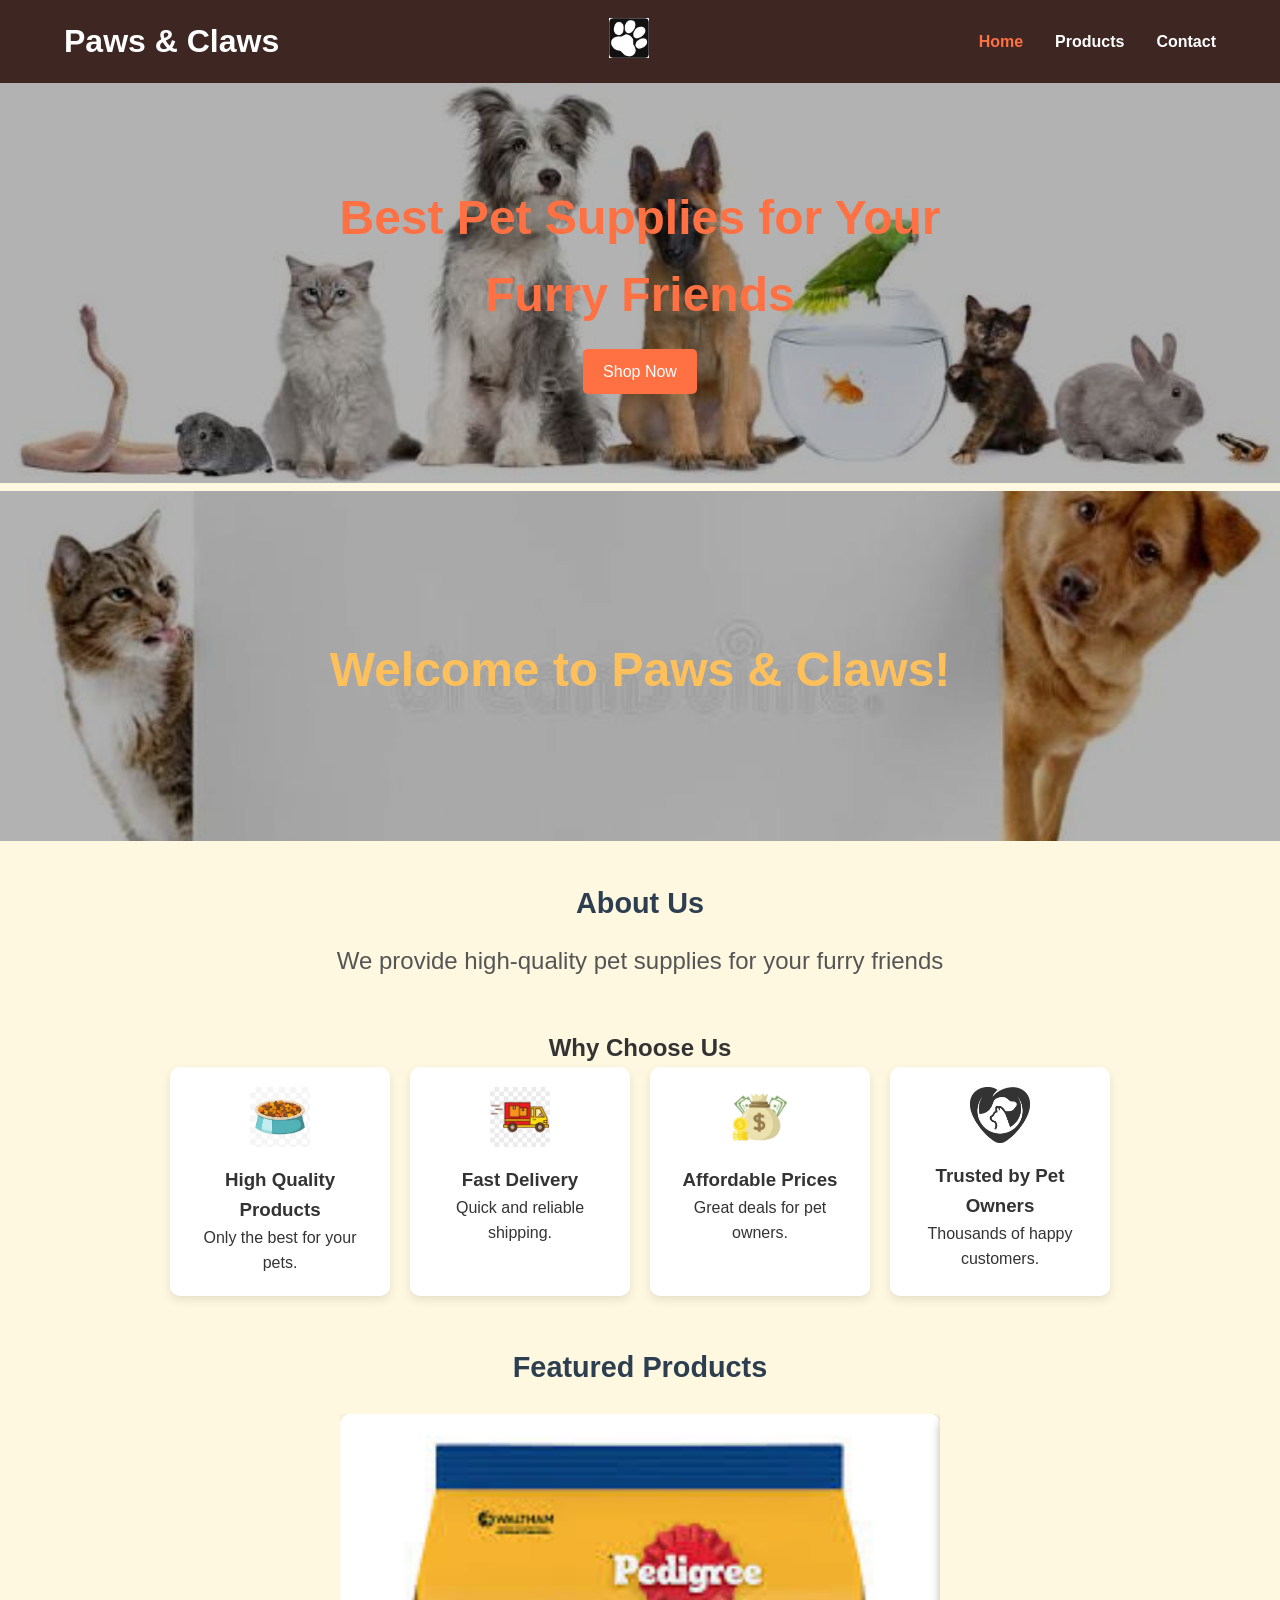
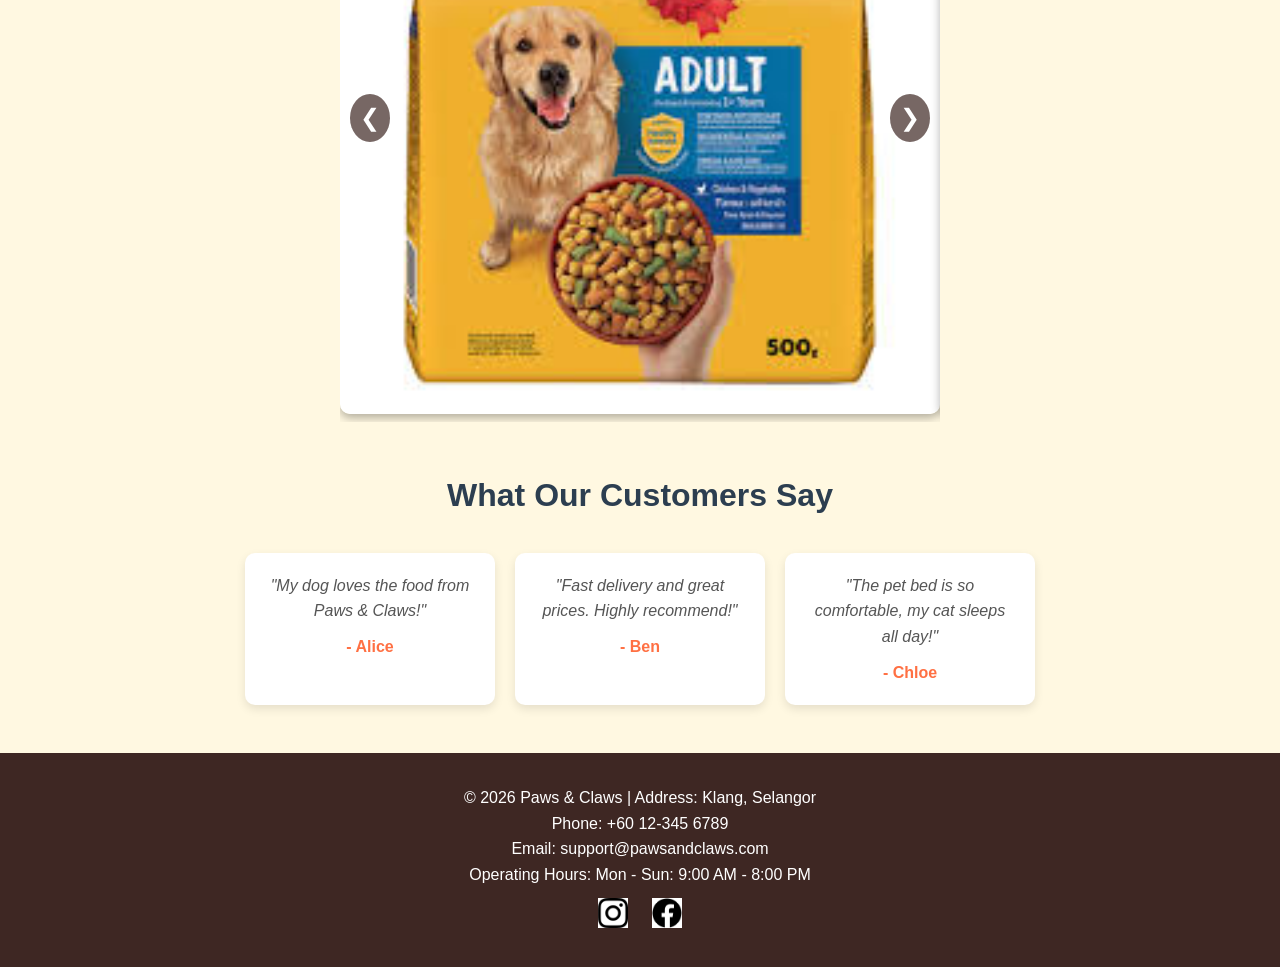
==== commit 6310ef4d: "Update index.html" ====
--- a/index.html
+++ b/index.html
@@ -117,6 +117,9 @@
 
         <footer>
             <p>© 2026 Paws & Claws | Address: Klang, Selangor</p>
+            <p>Phone: +60 12-345 6789</p>
+            <P>Email: support@pawsandclaws.com</p>
+            <P>Operating Hours: Mon - Sun: 9:00 AM - 8:00 PM</p>
             <div class="social-links">
                 <a href="https://instagram.com/PetShopOnline" target="_blank">
                     <img src="images/instagram.png" alt="Instagram" class="social-icon">
--- a/style.css
+++ b/style.css
@@ -1,275 +1,442 @@
 * {
+    box-sizing: border-box;
     margin: 0;
     padding: 0;
-    box-sizing: border-box;
 }
 
 body {
     font-family: 'Segoe UI', Tahoma, Geneva, Verdana, sans-serif;
+    background-color: #fff8e1;
+    color: #333333;
     line-height: 1.6;
-    background-color: #FAF7F2;
-    color: #3D352E;
 }
 
 header {
-    background-color: #FFFFFF;
+    background-color: #3e2723;
+    color: #ffffff;
     display: flex;
     justify-content: space-between;
     align-items: center;
-    padding: 15px 40px;
-    box-shadow: 0 2px 10px rgba(140, 108, 83, 0.08);
-    position: sticky;
-    top: 0;
-    z-index: 100;
-}
-
-header h1 {
-    color: #8C6C53;
-    font-size: 24px;
+    padding: 1rem 5%;
+    box-shadow: 0 2px 5px rgba(0,0,0,0.1);
 }
 
 .logo img {
-    height: 45px;
+    height: 40px;
     width: auto;
 }
 
 nav ul {
-    display: flex;
     list-style: none;
+    display: flex;
+    gap: 2rem;
+}
+
+nav ul li a {
+    color: #ffffff;
+    text-decoration: none;
+    font-weight: 600;
+    transition: color 0.3s ease;
+}
+
+nav ul li a:hover,
+nav ul li a.active {
+    color: #ff7043;
+}
+
+.products-section {
+    max-width: 1200px;
+    margin: 2rem auto;
+    padding: 0 20px;
+}
+
+.products-section h1 {
+    text-align: center;
+    margin-bottom: 1.5rem;
+    color: #2c3e50;
+    font-size: 2.2rem;
+}
+
+.filter-buttons {
+    display: flex;
+    justify-content: center;
+    flex-wrap: wrap;
+    gap: 10px;
+    margin-bottom: 2.5rem;
+}
+
+.filter-btn {
+    background-color: #ffffff;
+    border: 2px solid #bdc3c7;
+    color: #2c3e50;
+    padding: 8px 16px;
+    font-size: 0.95rem;
+    font-weight: 600;
+    border-radius: 20px;
+    cursor: pointer;
+    transition: all 0.3s ease;
+}
+
+.filter-btn:hover {
+    background-color: #f39c12;
+    border-color: #f39c12;
+    color: #ffffff;
+}
+
+.filter-btn.active {
+    background-color: #2c3e50;
+    border-color: #2c3e50;
+    color: #ffffff;
+}
+
+.product-gallery {
+    display: grid;
+    grid-template-columns: repeat(6, 1fr);
+    gap: 25px;
+}
+
+.product-card {
+    background-color: #ffffff;
+    border-radius: 10px;
+    overflow: hidden;
+    box-shadow: 0 4px 10px rgba(0,0,0,0.05);
+    transition: transform 0.3s ease, box-shadow 0.3s ease;
+}
+
+.product-card:hover {
+    transform: translateY(-5px);
+    box-shadow: 0 8px 20px rgba(0,0,0,0.1);
+}
+
+.product-card figure {
+    margin: 0;
+    display: flex;
+    flex-direction: column;
+    height: 100%;
+}
+
+.product-card img {
+    width: 100%;
+    height: 200px;
+    object-fit: cover;
+}
+
+.product-card figcaption {
+    padding: 20px;
+    display: flex;
+    flex-direction: column;
+    flex-grow: 1;
+}
+
+/* 分类小标签 */
+.badge {
+    display: inline-block;
+    background-color: #eef2f3;
+    color: #7f8c8d;
+    font-size: 0.75rem;
+    font-weight: 700;
+    text-transform: uppercase;
+    padding: 4px 8px;
+    border-radius: 4px;
+    margin-bottom: 10px;
+    align-self: flex-start;
+}
+
+.product-card h3 {
+    font-size: 1.15rem;
+    color: #2c3e50;
+    margin-bottom: 8px;
+}
+
+.price {
+    font-size: 1.1rem;
+    font-weight: 700;
+    color: #e74c3c;
+    margin-bottom: 10px;
+}
+
+.description {
+    font-size: 0.9rem;
+    color: #666666;
+    flex-grow: 1;
+}
+
+/* Footer Section */
+footer {
+    background-color: #3e2723;
+    color: #ffffff;
+    text-align: center;
+    padding: 2rem;
+    margin-top: 3rem;
+}
+
+footer .social-links {
+    margin-top: 10px;
+}
+
+footer .social-links a {
+    color: #f39c12;
+    text-decoration: none;
+    margin: 0 10px;
+}
+
+footer .social-links a:hover {
+    text-decoration: underline;
+}
+.category-section {
+    margin-bottom: 3rem;
+}
+
+.category-section h2 {
+    font-size: 1.5rem;
+    color: #2c3e50;
+    margin-bottom: 1.2rem;
+    border-left: 5px solid #f39c12;
+    padding-left: 10px;
+}
+
+.product-grid {
+    display: grid;
+    grid-template-columns: repeat(6, 1fr);
     gap: 20px;
 }
 
-nav a {
-    text-decoration: none;
-    color: #6B5E54;
-    font-size: 16px;
-    font-weight: bold;
-    padding: 5px 10px;
-    transition: 0.3s;
-}
-
-nav a:hover, nav a.active {
-    color: #8C6C53;
-    border-bottom: 2px solid #8C6C53;
-}
-
-.hero {
+.filter-btn.active {
+    background-color: #2c3e50;
+    border-color: #2c3e50;
+    color: #ffffff;
+}
+
+.social-links {
+  margin-top: 15px;
+}
+
+.social-links a {
+  margin: 0 10px;
+}
+
+.social-icon {
+  width: 30px;
+  height: 30px;
+  transition: transform 0.3s ease;
+}
+
+.social-icon:hover {
+  transform: scale(1.2);
+}
+
+/* 首页 Banner */
+.banner {
     position: relative;
     text-align: center;
-    color: white;
-}
-
-.hero img {
+    color: #ffffff;
+}
+
+.banner img {
     width: 100%;
-    max-height: 400px;
+    height: 350px;
     object-fit: cover;
-}
-
-.hero-text {
+    filter: brightness(70%);
+}
+
+.banner h2 {
     position: absolute;
     top: 50%;
     left: 50%;
     transform: translate(-50%, -50%);
-    background: rgba(61, 53, 46, 0.65);
-    padding: 20px;
-    border-radius: 8px;
-}
-
-.hero-text h2 {
-    margin-bottom: 15px;
-    font-size: 28px;
-}
-
-.cta-btn {
-    display: inline-block;
-    background-color: #8C6C53;
-    color: white;
-    padding: 10px 20px;
-    text-decoration: none;
-    border-radius: 5px;
-    font-weight: bold;
-    transition: background-color 0.3s;
-}
-
-.cta-btn:hover {
-    background-color: #735843;
-}
-
-.banner, .about {
-    text-align: center;
-    padding: 30px 20px;
-    background: #FFFFFF;
-    margin: 20px 0;
-}
-
-.banner img {
-    max-width: 100%;
-    height: auto;
-    border-radius: 8px;
-}
-
-.services, .featured, .testimonials {
-    padding: 40px 20px;
-    max-width: 1200px;
-    margin: 0 auto;
-    text-align: center;
-}
-
-.service-grid, .testimonial-grid {
-    display: flex;
-    justify-content: center;
-    gap: 20px;
-    flex-wrap: wrap;
-    margin-top: 20px;
-}
-
-.service-card, .testimonial-card {
-    background: #FFFFFF;
-    padding: 20px;
-    border-radius: 8px;
-    box-shadow: 0 4px 12px rgba(140, 108, 83, 0.06);
-    border: 1px solid #F0ECE6;
-    flex: 1;
-    min-width: 220px;
-    max-width: 270px;
-}
-
-.service-card img {
-    width: 80px;
-    height: 80px;
-    object-fit: cover;
-    margin-bottom: 10px;
+    font-size: 3rem;
+    font-weight: 700;
+    color: #fec05b;
+}
+
+/* About Us Section */
+.about {
+    max-width: 900px;
+    margin: 2rem auto;
+    text-align: center;
+}
+
+.about h3 {
+    font-size: 1.8rem;
+    color: #2c3e50;
+    margin-bottom: 1rem;
+}
+
+.about p {
+    font-size: 1.5rem;
+    color: #555555;
+}
+
+/* Featured Products Section */
+.featured {
+    max-width: 1100px;
+    margin: 3rem auto;
+    text-align: center;
+}
+
+.featured h3 {
+    font-size: 1.8rem;
+    color: #2c3e50;
+    margin-bottom: 1.5rem;
 }
 
 .carousel {
-    position: relative;
-    max-width: 800px;
-    margin: 20px auto;
-    overflow: hidden;
+  position: relative;
+  width: 600px;
+  margin: auto;
+  overflow: hidden;
 }
 
 .carousel-track {
-    display: flex;
-    gap: 15px;
-    transition: transform 0.4s ease-in-out;
+  display: flex;
+  transition: transform 0.5s ease;
+}
+
+.carousel-item {
+  min-width: 600px; /* 每张图宽度 */
+  transition: transform 0.5s ease;
 }
 
 .carousel-item img {
-    width: 220px;
-    height: 180px;
-    object-fit: cover;
-    border-radius: 8px;
-}
-
+  width: 100%;
+  border-radius: 10px;
+  box-shadow: 0 4px 10px rgba(0,0,0,0.3);
+}
+
+/* 箭头按钮 */
 .carousel-btn {
-    position: absolute;
-    top: 50%;
-    transform: translateY(-50%);
-    background: rgba(140, 108, 83, 0.7);
-    color: white;
-    border: none;
-    padding: 10px 15px;
-    cursor: pointer;
-    font-size: 18px;
-    border-radius: 50%;
+  position: absolute;
+  top: 50%;
+  transform: translateY(-50%);
+  background: rgba(62,39,35,0.7);
+  color: #fff;
+  border: none;
+  font-size: 24px;
+  padding: 10px;
+  cursor: pointer;
+  border-radius: 50%;
 }
 
 .carousel-btn.prev { left: 10px; }
 .carousel-btn.next { right: 10px; }
 
-.products-page {
-    max-width: 1200px;
-    margin: 30px auto;
-    padding: 0 20px;
-}
-
-.products-page h1 {
-    text-align: center;
-    margin-bottom: 20px;
-    color: #3D352E;
-}
-
-.filter-buttons {
-    display: flex;
-    justify-content: center;
-    gap: 10px;
-    flex-wrap: wrap;
-    margin-bottom: 30px;
-}
-
-.filter-btn {
-    background-color: #FFFFFF;
-    border: 1px solid #8C6C53;
-    color: #8C6C53;
-    padding: 8px 16px;
-    cursor: pointer;
-    border-radius: 20px;
-    font-weight: bold;
-    transition: 0.3s;
-}
-
-.filter-btn.active, .filter-btn:hover {
-    background-color: #8C6C53;
-    color: white;
-}
-
-.category-section {
-    margin-bottom: 40px;
-}
-
-.category-section h2 {
-    border-bottom: 2px solid #D9CEB2;
-    padding-bottom: 5px;
-    margin-bottom: 20px;
-    color: #3D352E;
-}
-
-.product-grid {
-    display: grid;
-    grid-template-columns: repeat(auto-fill, minmax(230px, 1fr));
-    gap: 20px;
-}
-
-.product-card {
-    background: #FFFFFF;
-    border-radius: 8px;
-    box-shadow: 0 4px 12px rgba(140, 108, 83, 0.06);
-    border: 1px solid #F0ECE6;
-    overflow: hidden;
-    transition: transform 0.2s;
-}
-
-.product-card:hover {
-    transform: translateY(-5px);
-}
-
-.product-card img {
-    width: 100%;
-    height: 180px;
-    object-fit: cover;
-}
-
-.product-card figcaption {
-    padding: 15px;
-}
-
-.product-card h3 {
-    font-size: 16px;
-    margin-bottom: 8px;
-}
-
-.product-card .price {
-    color: #8C6C53;
-    font-weight: bold;
-    font-size: 18px;
-    margin-bottom: 8px;
-}
-
-.product-card .description {
-    font-size: 13px;
-    color: #7A6F66;
-}
-
+.carousel-btn:hover {
+  background: #ff7043;
+}
+
+.prev { left: 0; }
+.next { right: 0; }
+
+.prev:hover, .next:hover {
+  color: #ff7043;
+}
+
+/*Hero*/
+.hero {
+  position: relative;
+  text-align: center;
+}
+
+.hero img {
+  width: 100%;
+  height: 400px;
+  object-fit: cover;
+  filter: brightness(70%);
+}
+
+.hero-text {
+  position: absolute;
+  top: 50%;
+  left: 50%;
+  transform: translate(-50%, -50%);
+  color: #fff;
+}
+
+.hero-text h2 {
+    font-size: 3rem;
+    font-weight: 700;
+    color: #ff7043;
+}
+
+.cta-btn {
+  display: inline-block;
+  margin-top: 15px;
+  padding: 10px 20px;
+  background-color: #ff7043;
+  color: #fff;
+  text-decoration: none;
+  border-radius: 5px;
+  transition: background-color 0.3s ease;
+}
+
+.cta-btn:hover {
+    background-color: #3e2723;
+}
+
+.services {
+  max-width: 1100px;
+  margin: 3rem auto;
+  text-align: center;
+}
+
+.service-grid {
+  display: flex;
+  justify-content: center;
+  gap: 20px;
+  flex-wrap: wrap;
+}
+
+.service-card {
+  background: #fff;
+  padding: 20px;
+  border-radius: 10px;
+  width: 220px;
+  box-shadow: 0 4px 10px rgba(0,0,0,0.1);
+}
+
+.service-card img {
+  width: 60px;
+  margin-bottom: 10px;
+}
+
+.testimonials {
+  max-width: 900px;
+  margin: 3rem auto;
+  text-align: center;
+}
+
+.testimonials h2 {
+  font-size: 2rem;
+  color: #2c3e50;
+  margin-bottom: 2rem;
+}
+
+.testimonial-grid {
+  display: flex;
+  justify-content: center;
+  gap: 20px;
+  flex-wrap: wrap;
+}
+
+.testimonial-card {
+  background: #fff;
+  padding: 20px;
+  border-radius: 10px;
+  width: 250px;
+  box-shadow: 0 4px 10px rgba(0,0,0,0.1);
+}
+
+.testimonial-card p {
+  font-style: italic;
+  color: #555;
+}
+
+.testimonial-card h4 {
+  margin-top: 10px;
+  color: #ff7043;
+}
+
+/* Contact Form Section */
 .contact-page {
     max-width: 1100px;
     margin: 30px auto;
@@ -383,161 +550,344 @@
     border: 1px solid #EFEAE4;
 }
 
+#successMessage {
+    text-align: center;
+    margin-top: 1rem;
+    font-weight: 600;
+    color: green;
+}
+
 .modal {
     display: none;
     position: fixed;
+    z-index: 1000;
+    left: 0;
     top: 0;
-    left: 0;
     width: 100%;
     height: 100%;
-    background-color: rgba(0,0,0,0.5);
-    z-index: 1000;
+    background-color: rgba(0, 0, 0, 0.5);
     justify-content: center;
     align-items: center;
 }
 
 .modal-content {
-    background: #FFFFFF;
-    padding: 25px;
+    background-color: #ffffff;
+    padding: 30px;
+    border-radius: 12px;
+    width: 90%;
+    max-width: 650px;
+    position: relative;
+    box-shadow: 0 5px 20px rgba(0,0,0,0.2);
+    animation: fadeIn 0.3s ease;
+}
+
+.close-btn {
+    position: absolute;
+    top: 15px;
+    right: 20px;
+    font-size: 28px;
+    font-weight: bold;
+    color: #aaa;
+    cursor: pointer;
+}
+
+.close-btn:hover {
+    color: #333;
+}
+
+.modal-body {
+    display: flex;
+    gap: 20px;
+    align-items: center;
+}
+
+.modal-body img {
+    width: 250px;
+    height: 250px;
+    object-fit: cover;
     border-radius: 8px;
-    max-width: 500px;
-    width: 90%;
-    position: relative;
-}
-
-.close-btn, .close-cart-btn {
-    position: absolute;
-    top: 10px;
-    right: 15px;
-    font-size: 24px;
-    cursor: pointer;
-    color: #8A7E75;
-}
-
-.modal-body {
-    display: flex;
-    gap: 20px;
-    flex-wrap: wrap;
-}
-
-.modal-body img {
-    width: 150px;
-    height: 150px;
-    object-fit: cover;
-    border-radius: 6px;
 }
 
 .modal-info {
-    flex: 1;
+    display: flex;
+    flex-direction: column;
+    gap: 12px;
+    flex-grow: 1;
+}
+
+.modal-info h2 {
+    font-size: 1.4rem;
+    color: #2c3e50;
+    margin: 0;
 }
 
 .quantity-selector {
     display: flex;
     align-items: center;
     gap: 10px;
-    margin: 15px 0;
+    margin: 10px 0;
 }
 
 .quantity-selector button {
-    width: 30px;
-    height: 30px;
-    border: 1px solid #D9D2C9;
-    background: #FAF7F2;
-    cursor: pointer;
-}
-
-.add-to-cart-btn, .checkout-btn {
-    background: #8C6C53;
+    width: 32px;
+    height: 32px;
+    background-color: #f39c12;
+    color: white;
+    border: none;
+    border-radius: 4px;
+    font-size: 1.1rem;
+    font-weight: bold;
+    cursor: pointer;
+    transition: background 0.2s;
+}
+
+.quantity-selector button:hover {
+    background-color: #d68910;
+}
+
+#quantityValue {
+    font-size: 1.1rem;
+    font-weight: bold;
+    min-width: 25px;
+    text-align: center;
+}
+
+.add-to-cart-btn {
+    background-color: #2c3e50;
     color: white;
     border: none;
     padding: 10px 15px;
-    border-radius: 4px;
-    cursor: pointer;
-    font-weight: bold;
-    width: 100%;
+    font-size: 1rem;
+    font-weight: bold;
+    border-radius: 5px;
+    cursor: pointer;
+    transition: background 0.3s;
+}
+
+.add-to-cart-btn:hover {
+    background-color: #ff7043;
+}
+
+.product-card {
+    cursor: pointer;
 }
 
 .floating-cart-btn {
     position: fixed;
-    bottom: 30px;
-    right: 30px;
-    background: #8C6C53;
-    color: white;
+    bottom: 35px;
+    right: 35px;
     width: 60px;
     height: 60px;
+    background-color: #ff7043;
+    color: #ffffff;
     border-radius: 50%;
     display: flex;
     justify-content: center;
     align-items: center;
-    font-size: 24px;
-    cursor: pointer;
-    box-shadow: 0 4px 12px rgba(0,0,0,0.2);
+    font-size: 26px;
+    box-shadow: 0 5px 15px rgba(0, 0, 0, 0.25);
+    cursor: pointer;
     z-index: 999;
+    transition: transform 0.3s ease, background-color 0.3s ease;
+}
+
+.floating-cart-btn:hover {
+    transform: scale(1.1);
+    background-color: #3e2723;
 }
 
 .cart-badge {
     position: absolute;
-    top: 0;
-    right: 0;
-    background: #C95A4C;
+    top: -2px;
+    right: -2px;
+    background-color: #e74c3c;
     color: white;
+    font-size: 0.8rem;
+    font-weight: bold;
+    width: 22px;
+    height: 22px;
     border-radius: 50%;
-    padding: 2px 6px;
-    font-size: 12px;
+    display: flex;
+    justify-content: center;
+    align-items: center;
+    border: 2px solid #ffffff;
+}
+
+.cart-modal-content {
+    max-width: 750px;
+    width: 90%;
+    max-height: 85vh;
+    overflow-y: auto;
+}
+
+.cart-modal-content h2 {
+    font-size: 1.6rem;
+    color: #2c3e50;
+    margin-bottom: 20px;
+    border-bottom: 2px solid #eee;
+    padding-bottom: 10px;
+}
+
+.close-cart-btn {
+    position: absolute;
+    top: 15px;
+    right: 20px;
+    font-size: 28px;
+    font-weight: bold;
+    color: #aaa;
+    cursor: pointer;
+}
+
+.close-cart-btn:hover {
+    color: #333;
+}
+
+.cart-items-container {
+    max-height: 280px;
+    overflow-y: auto;
+    margin-bottom: 20px;
+    padding-right: 5px;
+}
+
+.empty-cart-msg {
+    text-align: center;
+    color: #888;
+    font-size: 1.1rem;
+    padding: 30px 0;
+}
+
+.cart-item-row {
+    display: flex;
+    align-items: center;
+    justify-content: space-between;
+    padding: 12px 0;
+    border-bottom: 1px solid #eee;
+    gap: 15px;
+}
+
+.cart-item-img {
+    width: 60px;
+    height: 60px;
+    object-fit: cover;
+    border-radius: 6px;
+}
+
+.cart-item-info {
+    flex-grow: 1;
+}
+
+.cart-item-title {
+    font-weight: 600;
+    color: #2c3e50;
+    font-size: 0.95rem;
+}
+
+.cart-item-price {
+    color: #e74c3c;
+    font-weight: bold;
+    font-size: 0.9rem;
+}
+
+.cart-item-qty-ctrl {
+    display: flex;
+    align-items: center;
+    gap: 8px;
+}
+
+.cart-item-qty-ctrl button {
+    width: 26px;
+    height: 26px;
+    background: #eef2f3;
+    border: 1px solid #ccc;
+    border-radius: 4px;
+    cursor: pointer;
+    font-weight: bold;
+}
+
+.cart-item-remove {
+    color: #999;
+    cursor: pointer;
+    font-size: 1.2rem;
+    border: none;
+    background: none;
+    padding: 0 5px;
+    transition: color 0.2s;
+}
+
+.cart-item-remove:hover {
+    color: #e74c3c;
 }
 
 .cart-summary-section {
-    margin-top: 20px;
-    border-top: 1px solid #EFEAE4;
-    padding-top: 15px;
+    background-color: #fcfcfc;
+    padding: 20px;
+    border-radius: 8px;
+    border: 1px solid #eee;
+}
+
+.cart-total {
+    display: flex;
+    justify-content: space-between;
+    font-size: 1.3rem;
+    font-weight: bold;
+    color: #2c3e50;
+    margin-bottom: 20px;
+}
+
+#cartTotalPrice {
+    color: #e74c3c;
+}
+
+.payment-methods-section h3 {
+    font-size: 1.05rem;
+    color: #333;
+    margin-bottom: 12px;
 }
 
 .payment-options {
-    display: flex;
-    flex-direction: column;
+    display: grid;
+    grid-template-columns: repeat(auto-fit, minmax(160px, 1fr));
+    gap: 10px;
+    margin-bottom: 20px;
+}
+
+.payment-option {
+    display: flex;
+    align-items: center;
     gap: 8px;
-    margin: 10px 0 15px;
-}
-
-footer {
-    background-color: #3D352E;
-    color: #FAF7F2;
-    text-align: center;
-    padding: 25px;
-    margin-top: 40px;
-}
-
-.social-links {
-    margin-top: 10px;
-    display: flex;
-    justify-content: center;
-    gap: 15px;
-}
-
-.social-icon {
-    width: 24px;
-    height: 24px;
-    filter: brightness(0) invert(1);
-}
-
-@media (max-width: 768px) {
-    header {
-        flex-direction: column;
-        gap: 10px;
-        padding: 15px;
-    }
-
-    .contact-container {
-        flex-direction: column;
-    }
-
-    .service-grid, .testimonial-grid {
-        flex-direction: column;
-        align-items: center;
-    }
-
-    .modal-body {
-        flex-direction: column;
-        align-items: center;
-    }
-}
+    padding: 10px 12px;
+    border: 1px solid #ddd;
+    border-radius: 6px;
+    background: #fff;
+    cursor: pointer;
+    transition: all 0.2s;
+    font-size: 0.85rem;
+}
+
+.payment-option:hover {
+    border-color: #f39c12;
+    background-color: #fffdf8;
+}
+
+.payment-option input[type="radio"]:checked + span {
+    font-weight: bold;
+    color: #2c3e50;
+}
+
+.checkout-btn {
+    width: 100%;
+    background-color: #27ae60;
+    color: white;
+    border: none;
+    padding: 12px;
+    font-size: 1.1rem;
+    font-weight: bold;
+    border-radius: 6px;
+    cursor: pointer;
+    transition: background 0.3s;
+}
+
+.checkout-btn:hover {
+    background-color: #219150;
+}
+
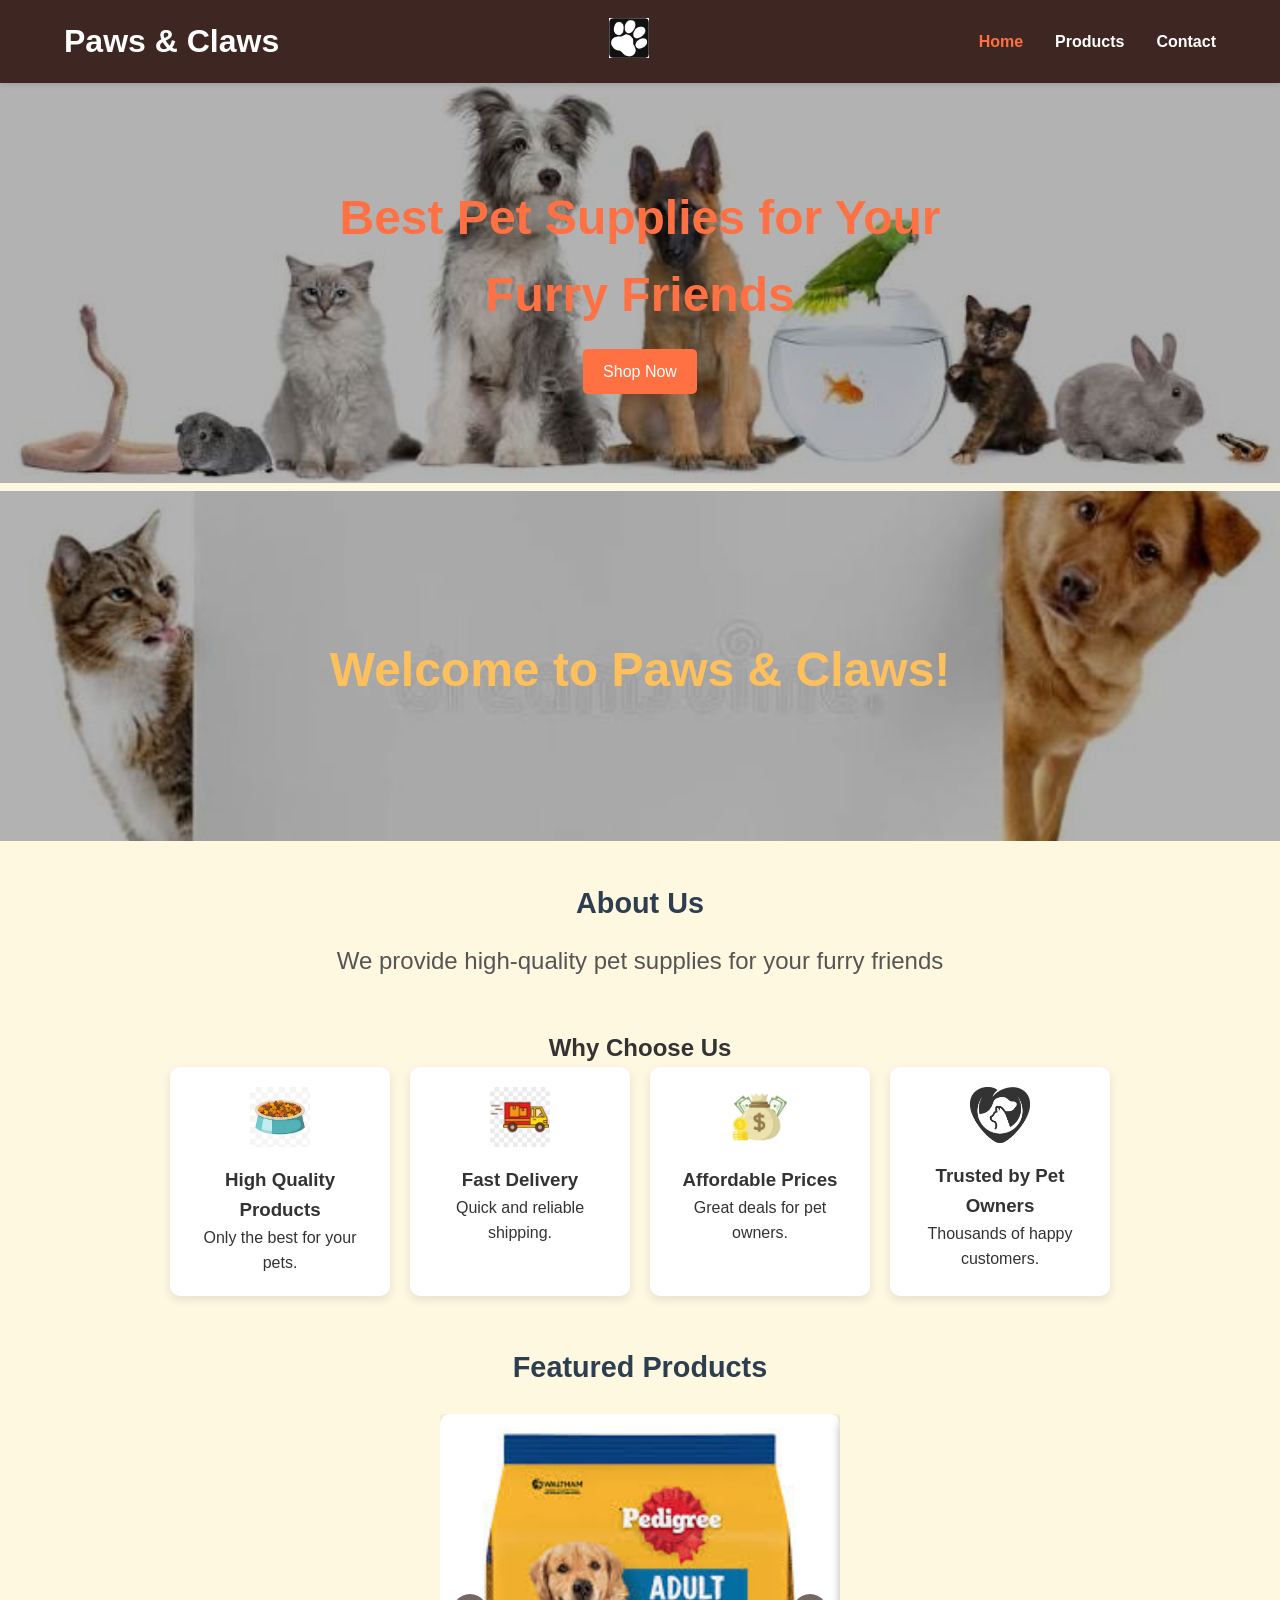
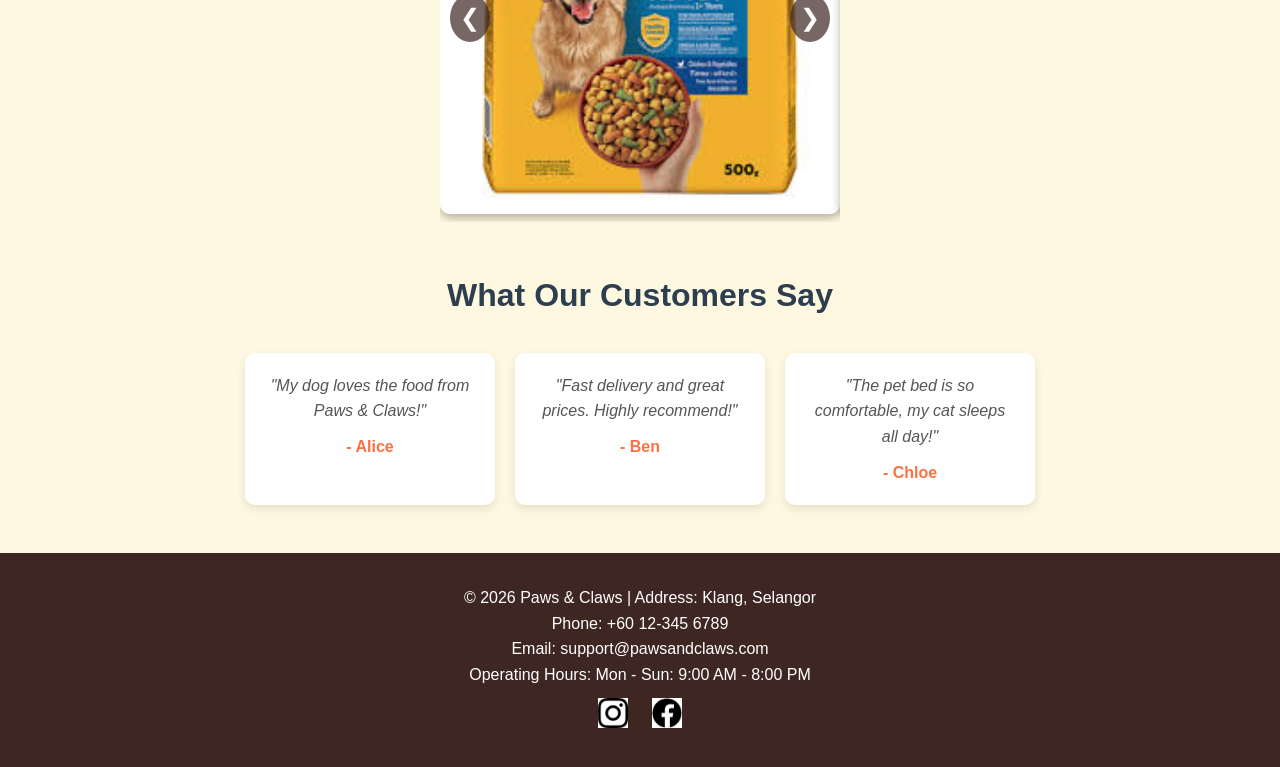
==== commit d0667963: "Update index.html" ====
--- a/index.html
+++ b/index.html
@@ -121,10 +121,10 @@
             <P>Email: support@pawsandclaws.com</p>
             <P>Operating Hours: Mon - Sun: 9:00 AM - 8:00 PM</p>
             <div class="social-links">
-                <a href="https://instagram.com/PetShopOnline" target="_blank">
+                <a href="https://instagram.com/" target="_blank">
                     <img src="images/instagram.png" alt="Instagram" class="social-icon">
                 </a>
-                <a href="https://facebook.com/PetShopOnline" target="_blank">
+                <a href="https://facebook.com/" target="_blank">
                   <img src="images/facebook.png" alt="Facebook" class="social-icon">
                 </a>
             </div>
--- a/style.css
+++ b/style.css
@@ -19,6 +19,9 @@
     align-items: center;
     padding: 1rem 5%;
     box-shadow: 0 2px 5px rgba(0,0,0,0.1);
+    position: sticky;
+    top: 0;
+    z-index: 1000;
 }
 
 .logo img {
@@ -282,7 +285,7 @@
 
 .carousel {
   position: relative;
-  width: 600px;
+  width: 400px;
   margin: auto;
   overflow: hidden;
 }
@@ -293,7 +296,7 @@
 }
 
 .carousel-item {
-  min-width: 600px; /* 每张图宽度 */
+  min-width: 400px; /* 每张图宽度 */
   transition: transform 0.5s ease;
 }
 
